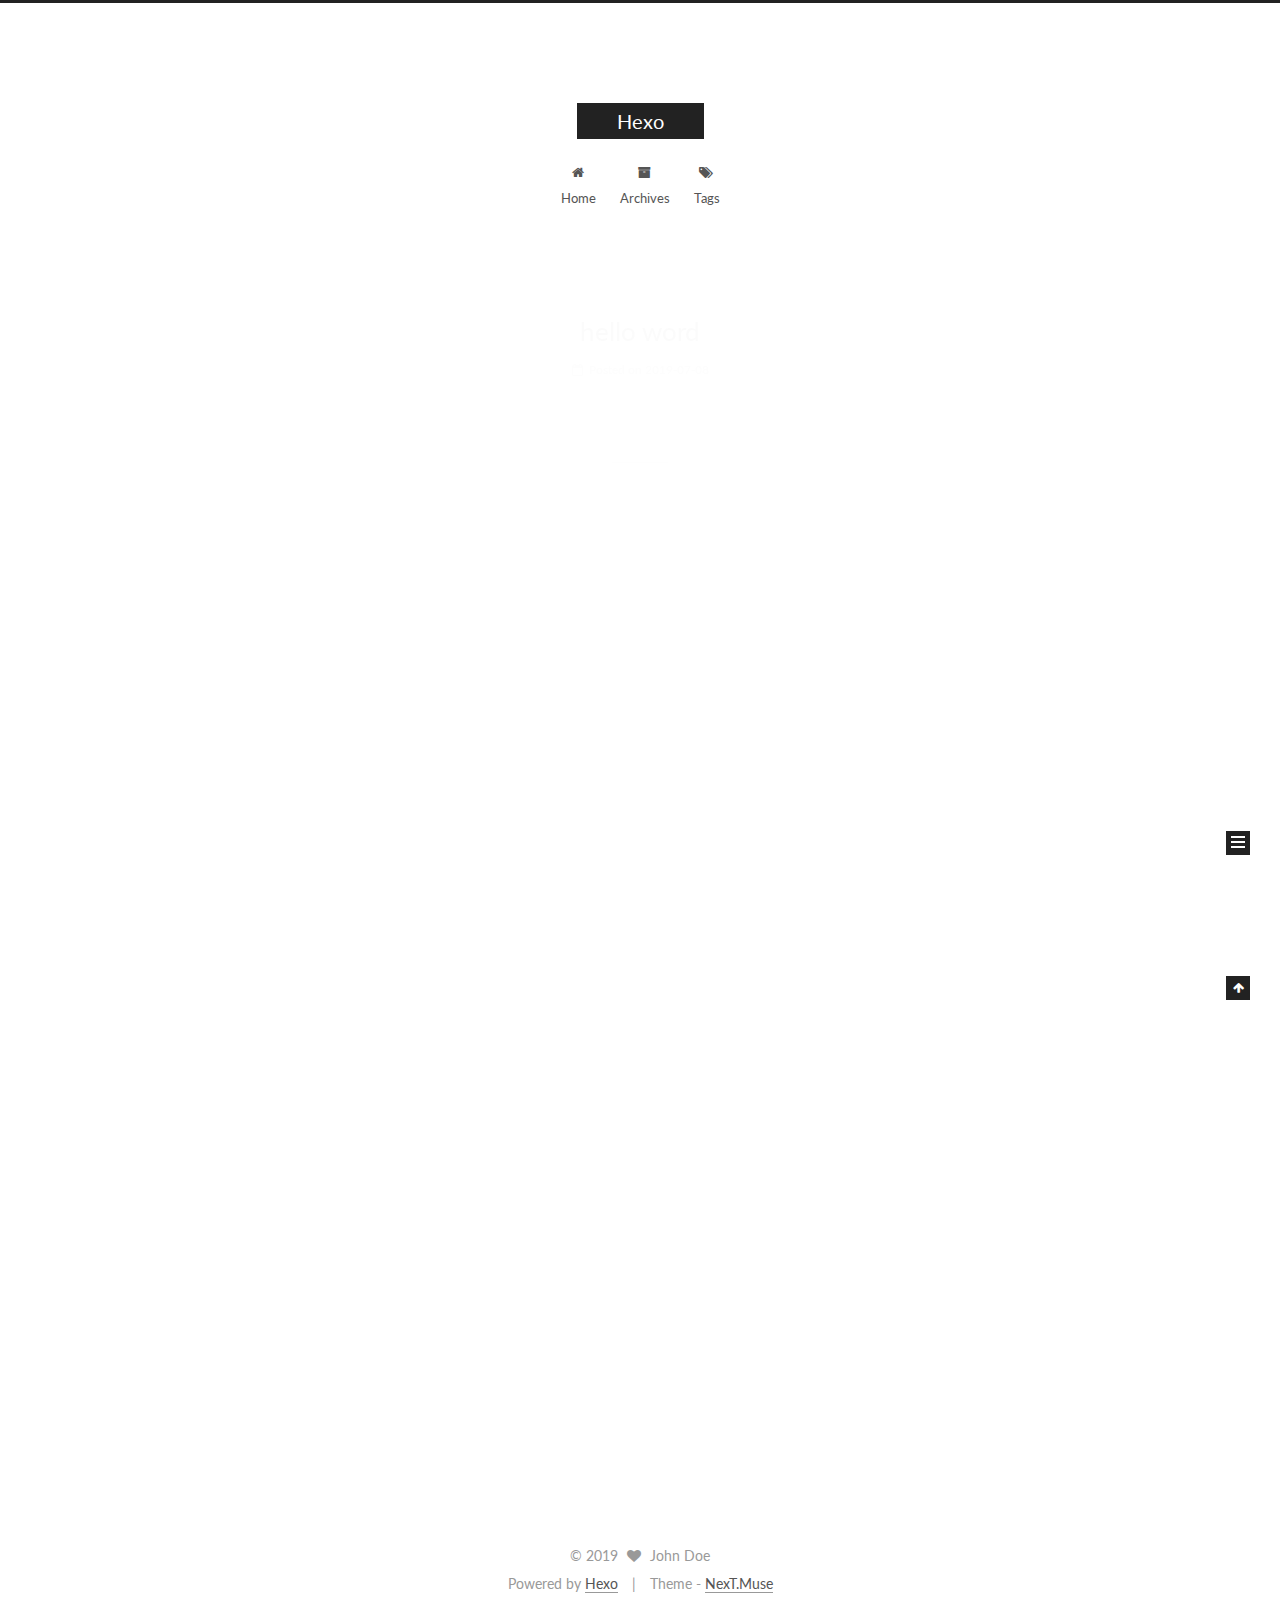
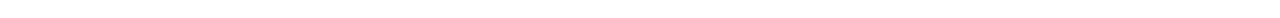
==== index.html @ d908e97a "Site updated: 2019-07-08 22:04:54" ====
<!DOCTYPE html>



  


<html class="theme-next muse use-motion" lang>
<head><meta name="generator" content="Hexo 3.9.0">
  <meta charset="UTF-8">
<meta http-equiv="X-UA-Compatible" content="IE=edge">
<meta name="viewport" content="width=device-width, initial-scale=1, maximum-scale=1">
<meta name="theme-color" content="#222">









<meta http-equiv="Cache-Control" content="no-transform">
<meta http-equiv="Cache-Control" content="no-siteapp">















  
  
  <link href="/lib/fancybox/source/jquery.fancybox.css?v=2.1.5" rel="stylesheet" type="text/css">




  
  
  
  

  
    
    
  

  

  

  

  

  
    
    
    <link href="//fonts.googleapis.com/css?family=Lato:300,300italic,400,400italic,700,700italic&subset=latin,latin-ext" rel="stylesheet" type="text/css">
  






<link href="/lib/font-awesome/css/font-awesome.min.css?v=4.6.2" rel="stylesheet" type="text/css">

<link href="/css/main.css?v=5.1.2" rel="stylesheet" type="text/css">


  <meta name="keywords" content="Hexo, NexT">








  <link rel="shortcut icon" type="image/x-icon" href="/favicon.ico?v=5.1.2">






<meta property="og:type" content="website">
<meta property="og:title" content="Hexo">
<meta property="og:url" content="http://yoursite.com/index.html">
<meta property="og:site_name" content="Hexo">
<meta property="og:locale" content="default">
<meta name="twitter:card" content="summary">
<meta name="twitter:title" content="Hexo">



<script type="text/javascript" id="hexo.configurations">
  var NexT = window.NexT || {};
  var CONFIG = {
    root: '/',
    scheme: 'Muse',
    sidebar: {"position":"left","display":"post","offset":12,"offset_float":12,"b2t":false,"scrollpercent":false,"onmobile":false},
    fancybox: true,
    tabs: true,
    motion: true,
    duoshuo: {
      userId: '0',
      author: 'Author'
    },
    algolia: {
      applicationID: '',
      apiKey: '',
      indexName: '',
      hits: {"per_page":10},
      labels: {"input_placeholder":"Search for Posts","hits_empty":"We didn't find any results for the search: ${query}","hits_stats":"${hits} results found in ${time} ms"}
    }
  };
</script>



  <link rel="canonical" href="http://yoursite.com/">





  <title>Hexo</title>
  














</head>

<body itemscope itemtype="http://schema.org/WebPage" lang="default">

  
  
    
  

  <div class="container sidebar-position-left 
   page-home 
 ">
    <div class="headband"></div>

    <header id="header" class="header" itemscope itemtype="http://schema.org/WPHeader">
      <div class="header-inner"><div class="site-brand-wrapper">
  <div class="site-meta ">
    

    <div class="custom-logo-site-title">
      <a href="/" class="brand" rel="start">
        <span class="logo-line-before"><i></i></span>
        <span class="site-title">Hexo</span>
        <span class="logo-line-after"><i></i></span>
      </a>
    </div>
      
        <p class="site-subtitle"></p>
      
  </div>

  <div class="site-nav-toggle">
    <button>
      <span class="btn-bar"></span>
      <span class="btn-bar"></span>
      <span class="btn-bar"></span>
    </button>
  </div>
</div>

<nav class="site-nav">
  

  
    <ul id="menu" class="menu">
      
        
        <li class="menu-item menu-item-home">
          <a href="/" rel="section">
            
              <i class="menu-item-icon fa fa-fw fa-home"></i> <br>
            
            Home
          </a>
        </li>
      
        
        <li class="menu-item menu-item-archives">
          <a href="/archives/" rel="section">
            
              <i class="menu-item-icon fa fa-fw fa-archive"></i> <br>
            
            Archives
          </a>
        </li>
      
        
        <li class="menu-item menu-item-tags">
          <a href="/tags/" rel="section">
            
              <i class="menu-item-icon fa fa-fw fa-tags"></i> <br>
            
            Tags
          </a>
        </li>
      

      
    </ul>
  

  
</nav>



 </div>
    </header>

    <main id="main" class="main">
      <div class="main-inner">
        <div class="content-wrap">
          <div id="content" class="content">
            
  <section id="posts" class="posts-expand">
    
      

  

  
  
  

  <article class="post post-type-normal" itemscope itemtype="http://schema.org/Article">
  
  
  
  <div class="post-block">
    <link itemprop="mainEntityOfPage" href="http://yoursite.com/2019/07/08/hello-word/">

    <span hidden itemprop="author" itemscope itemtype="http://schema.org/Person">
      <meta itemprop="name" content="John Doe">
      <meta itemprop="description" content>
      <meta itemprop="image" content="/images/avatar.gif">
    </span>

    <span hidden itemprop="publisher" itemscope itemtype="http://schema.org/Organization">
      <meta itemprop="name" content="Hexo">
    </span>

    
      <header class="post-header">

        
        
          <h1 class="post-title" itemprop="name headline">
                
                <a class="post-title-link" href="/2019/07/08/hello-word/" itemprop="url">hello word</a></h1>
        

        <div class="post-meta">
          <span class="post-time">
            
              <span class="post-meta-item-icon">
                <i class="fa fa-calendar-o"></i>
              </span>
              
                <span class="post-meta-item-text">Posted on</span>
              
              <time title="Post created" itemprop="dateCreated datePublished" datetime="2019-07-08T21:24:16+08:00">
                2019-07-08
              </time>
            

            

            
          </span>

          

          
            
          

          
          

          

          

          

        </div>
      </header>
    

    
    
    
    <div class="post-body" itemprop="articleBody">

      
      

      
        
          
            
          
        
      
    </div>
    
    
    

    

    

    

    <footer class="post-footer">
      

      

      

      
      
        <div class="post-eof"></div>
      
    </footer>
  </div>
  
  
  
  </article>


    
      

  

  
  
  

  <article class="post post-type-normal" itemscope itemtype="http://schema.org/Article">
  
  
  
  <div class="post-block">
    <link itemprop="mainEntityOfPage" href="http://yoursite.com/2019/07/08/hello-world/">

    <span hidden itemprop="author" itemscope itemtype="http://schema.org/Person">
      <meta itemprop="name" content="John Doe">
      <meta itemprop="description" content>
      <meta itemprop="image" content="/images/avatar.gif">
    </span>

    <span hidden itemprop="publisher" itemscope itemtype="http://schema.org/Organization">
      <meta itemprop="name" content="Hexo">
    </span>

    
      <header class="post-header">

        
        
          <h1 class="post-title" itemprop="name headline">
                
                <a class="post-title-link" href="/2019/07/08/hello-world/" itemprop="url">Hello World</a></h1>
        

        <div class="post-meta">
          <span class="post-time">
            
              <span class="post-meta-item-icon">
                <i class="fa fa-calendar-o"></i>
              </span>
              
                <span class="post-meta-item-text">Posted on</span>
              
              <time title="Post created" itemprop="dateCreated datePublished" datetime="2019-07-08T21:09:58+08:00">
                2019-07-08
              </time>
            

            

            
          </span>

          

          
            
          

          
          

          

          

          

        </div>
      </header>
    

    
    
    
    <div class="post-body" itemprop="articleBody">

      
      

      
        
          
            <p>Welcome to <a href="https://hexo.io/" target="_blank" rel="noopener">Hexo</a>! This is your very first post. Check <a href="https://hexo.io/docs/" target="_blank" rel="noopener">documentation</a> for more info. If you get any problems when using Hexo, you can find the answer in <a href="https://hexo.io/docs/troubleshooting.html" target="_blank" rel="noopener">troubleshooting</a> or you can ask me on <a href="https://github.com/hexojs/hexo/issues" target="_blank" rel="noopener">GitHub</a>.</p>
<h2 id="Quick-Start"><a href="#Quick-Start" class="headerlink" title="Quick Start"></a>Quick Start</h2><h3 id="Create-a-new-post"><a href="#Create-a-new-post" class="headerlink" title="Create a new post"></a>Create a new post</h3><figure class="highlight bash"><table><tr><td class="gutter"><pre><span class="line">1</span><br></pre></td><td class="code"><pre><span class="line">$ hexo new <span class="string">"My New Post"</span></span><br></pre></td></tr></table></figure>

<p>More info: <a href="https://hexo.io/docs/writing.html" target="_blank" rel="noopener">Writing</a></p>
<h3 id="Run-server"><a href="#Run-server" class="headerlink" title="Run server"></a>Run server</h3><figure class="highlight bash"><table><tr><td class="gutter"><pre><span class="line">1</span><br></pre></td><td class="code"><pre><span class="line">$ hexo server</span><br></pre></td></tr></table></figure>

<p>More info: <a href="https://hexo.io/docs/server.html" target="_blank" rel="noopener">Server</a></p>
<h3 id="Generate-static-files"><a href="#Generate-static-files" class="headerlink" title="Generate static files"></a>Generate static files</h3><figure class="highlight bash"><table><tr><td class="gutter"><pre><span class="line">1</span><br></pre></td><td class="code"><pre><span class="line">$ hexo generate</span><br></pre></td></tr></table></figure>

<p>More info: <a href="https://hexo.io/docs/generating.html" target="_blank" rel="noopener">Generating</a></p>
<h3 id="Deploy-to-remote-sites"><a href="#Deploy-to-remote-sites" class="headerlink" title="Deploy to remote sites"></a>Deploy to remote sites</h3><figure class="highlight bash"><table><tr><td class="gutter"><pre><span class="line">1</span><br></pre></td><td class="code"><pre><span class="line">$ hexo deploy</span><br></pre></td></tr></table></figure>

<p>More info: <a href="https://hexo.io/docs/deployment.html" target="_blank" rel="noopener">Deployment</a></p>

          
        
      
    </div>
    
    
    

    

    

    

    <footer class="post-footer">
      

      

      

      
      
        <div class="post-eof"></div>
      
    </footer>
  </div>
  
  
  
  </article>


    
  </section>

  


          </div>
          


          

        </div>
        
          
  
  <div class="sidebar-toggle">
    <div class="sidebar-toggle-line-wrap">
      <span class="sidebar-toggle-line sidebar-toggle-line-first"></span>
      <span class="sidebar-toggle-line sidebar-toggle-line-middle"></span>
      <span class="sidebar-toggle-line sidebar-toggle-line-last"></span>
    </div>
  </div>

  <aside id="sidebar" class="sidebar">
    
    <div class="sidebar-inner">

      

      

      <section class="site-overview sidebar-panel sidebar-panel-active">
        <div class="site-author motion-element" itemprop="author" itemscope itemtype="http://schema.org/Person">
          <img class="site-author-image" itemprop="image" src="/images/avatar.gif" alt="John Doe">
          <p class="site-author-name" itemprop="name">John Doe</p>
           
              <p class="site-description motion-element" itemprop="description"></p>
          
        </div>
        <nav class="site-state motion-element">

          
            <div class="site-state-item site-state-posts">
              <a href="/archives/">
                <span class="site-state-item-count">2</span>
                <span class="site-state-item-name">posts</span>
              </a>
            </div>
          

          

          

        </nav>

        

        <div class="links-of-author motion-element">
          
        </div>

        
        

        
        

        


      </section>

      

      

    </div>
  </aside>


        
      </div>
    </main>

    <footer id="footer" class="footer">
      <div class="footer-inner">
        <div class="copyright">
  
  &copy; 
  <span itemprop="copyrightYear">2019</span>
  <span class="with-love">
    <i class="fa fa-heart"></i>
  </span>
  <span class="author" itemprop="copyrightHolder">John Doe</span>
</div>


<div class="powered-by">
  Powered by <a class="theme-link" href="https://hexo.io">Hexo</a>
</div>

<div class="theme-info">
  Theme -
  <a class="theme-link" href="https://github.com/iissnan/hexo-theme-next">
    NexT.Muse
  </a>
</div>


        

        
      </div>
    </footer>

    
      <div class="back-to-top">
        <i class="fa fa-arrow-up"></i>
        
      </div>
    

  </div>

  

<script type="text/javascript">
  if (Object.prototype.toString.call(window.Promise) !== '[object Function]') {
    window.Promise = null;
  }
</script>









  












  
  <script type="text/javascript" src="/lib/jquery/index.js?v=2.1.3"></script>

  
  <script type="text/javascript" src="/lib/fastclick/lib/fastclick.min.js?v=1.0.6"></script>

  
  <script type="text/javascript" src="/lib/jquery_lazyload/jquery.lazyload.js?v=1.9.7"></script>

  
  <script type="text/javascript" src="/lib/velocity/velocity.min.js?v=1.2.1"></script>

  
  <script type="text/javascript" src="/lib/velocity/velocity.ui.min.js?v=1.2.1"></script>

  
  <script type="text/javascript" src="/lib/fancybox/source/jquery.fancybox.pack.js?v=2.1.5"></script>


  


  <script type="text/javascript" src="/js/src/utils.js?v=5.1.2"></script>

  <script type="text/javascript" src="/js/src/motion.js?v=5.1.2"></script>



  
  

  
    <script type="text/javascript" src="/js/src/scrollspy.js?v=5.1.2"></script>
<script type="text/javascript" src="/js/src/post-details.js?v=5.1.2"></script>

  

  


  <script type="text/javascript" src="/js/src/bootstrap.js?v=5.1.2"></script>



  


  




	





  





  






  





  

  

  

  

  

  

</body>
</html>
---- css/main.css ----
/* normalize.css v3.0.2 | MIT License | git.io/normalize */
html {
  font-family: sans-serif; /* 1 */
  -ms-text-size-adjust: 100%; /* 2 */
  -webkit-text-size-adjust: 100%; /* 2 */
}
body {
  margin: 0;
}
article,
aside,
details,
figcaption,
figure,
footer,
header,
hgroup,
main,
menu,
nav,
section,
summary {
  display: block;
}
audio,
canvas,
progress,
video {
  display: inline-block; /* 1 */
  vertical-align: baseline; /* 2 */
}
audio:not([controls]) {
  display: none;
  height: 0;
}
[hidden],
template {
  display: none;
}
a {
  background-color: transparent;
}
a:active,
a:hover {
  outline: 0;
}
abbr[title] {
  border-bottom: 1px dotted;
}
b,
strong {
  font-weight: bold;
}
dfn {
  font-style: italic;
}
h1 {
  font-size: 2em;
  margin: 0.67em 0;
}
mark {
  background: #ff0;
  color: #000;
}
small {
  font-size: 80%;
}
sub,
sup {
  font-size: 75%;
  line-height: 0;
  position: relative;
  vertical-align: baseline;
}
sup {
  top: -0.5em;
}
sub {
  bottom: -0.25em;
}
img {
  border: 0;
}
svg:not(:root) {
  overflow: hidden;
}
figure {
  margin: 1em 40px;
}
hr {
  -moz-box-sizing: content-box;
  box-sizing: content-box;
  height: 0;
}
pre {
  overflow: auto;
}
code,
kbd,
pre,
samp {
  font-family: monospace, monospace;
  font-size: 1em;
}
button,
input,
optgroup,
select,
textarea {
  color: inherit; /* 1 */
  font: inherit; /* 2 */
  margin: 0; /* 3 */
}
button {
  overflow: visible;
}
button,
select {
  text-transform: none;
}
button,
html input[type="button"],
input[type="reset"],
input[type="submit"] {
  -webkit-appearance: button; /* 2 */
  cursor: pointer; /* 3 */
}
button[disabled],
html input[disabled] {
  cursor: default;
}
button::-moz-focus-inner,
input::-moz-focus-inner {
  border: 0;
  padding: 0;
}
input {
  line-height: normal;
}
input[type="checkbox"],
input[type="radio"] {
  box-sizing: border-box; /* 1 */
  padding: 0; /* 2 */
}
input[type="number"]::-webkit-inner-spin-button,
input[type="number"]::-webkit-outer-spin-button {
  height: auto;
}
input[type="search"] {
  -webkit-appearance: textfield; /* 1 */
  -moz-box-sizing: content-box;
  -webkit-box-sizing: content-box; /* 2 */
  box-sizing: content-box;
}
input[type="search"]::-webkit-search-cancel-button,
input[type="search"]::-webkit-search-decoration {
  -webkit-appearance: none;
}
fieldset {
  border: 1px solid #c0c0c0;
  margin: 0 2px;
  padding: 0.35em 0.625em 0.75em;
}
legend {
  border: 0; /* 1 */
  padding: 0; /* 2 */
}
textarea {
  overflow: auto;
}
optgroup {
  font-weight: bold;
}
table {
  border-collapse: collapse;
  border-spacing: 0;
}
td,
th {
  padding: 0;
}
::selection {
  background: #262a30;
  color: #fff;
}
body {
  position: relative;
  font-family: 'Lato', "PingFang SC", "Microsoft YaHei", sans-serif;
  font-size: 14px;
  line-height: 2;
  color: #555;
  background: #fff;
}
@media (max-width: 767px) {
  body {
    padding-right: 0 !important;
  }
}
@media (min-width: 768px) and (max-width: 991px) {
  body {
    padding-right: 0 !important;
  }
}
@media (min-width: 1600px) {
  body {
    font-size: 16px;
  }
}
h1,
h2,
h3,
h4,
h5,
h6 {
  margin: 0;
  padding: 0;
  font-weight: bold;
  line-height: 1.5;
  font-family: 'Lato', "PingFang SC", "Microsoft YaHei", sans-serif;
}
h2,
h3,
h4,
h5,
h6 {
  margin: 20px 0 15px;
}
h1 {
  font-size: 22px;
}
@media (max-width: 767px) {
  h1 {
    font-size: 18px;
  }
}
h2 {
  font-size: 20px;
}
@media (max-width: 767px) {
  h2 {
    font-size: 16px;
  }
}
h3 {
  font-size: 18px;
}
@media (max-width: 767px) {
  h3 {
    font-size: 14px;
  }
}
h4 {
  font-size: 16px;
}
@media (max-width: 767px) {
  h4 {
    font-size: 12px;
  }
}
h5 {
  font-size: 14px;
}
@media (max-width: 767px) {
  h5 {
    font-size: 10px;
  }
}
h6 {
  font-size: 12px;
}
@media (max-width: 767px) {
  h6 {
    font-size: 8px;
  }
}
p {
  margin: 0 0 20px 0;
}
a {
  color: #555;
  text-decoration: none;
  border-bottom: 1px solid #999;
  word-wrap: break-word;
}
a:hover {
  color: #222;
  border-bottom-color: #222;
}
blockquote {
  margin: 0;
  padding: 0;
}
img {
  display: block;
  margin: auto;
  max-width: 100%;
  height: auto;
}
hr {
  margin: 40px 0;
  height: 3px;
  border: none;
  background-color: #ddd;
  background-image: repeating-linear-gradient(-45deg, #fff, #fff 4px, transparent 4px, transparent 8px);
}
blockquote {
  padding: 0 15px;
  color: #666;
  border-left: 4px solid #ddd;
}
blockquote cite::before {
  content: "-";
  padding: 0 5px;
}
dt {
  font-weight: 700;
}
dd {
  margin: 0;
  padding: 0;
}
.text-left {
  text-align: left;
}
.text-center {
  text-align: center;
}
.text-right {
  text-align: right;
}
.text-justify {
  text-align: justify;
}
.text-nowrap {
  white-space: nowrap;
}
.text-lowercase {
  text-transform: lowercase;
}
.text-uppercase {
  text-transform: uppercase;
}
.text-capitalize {
  text-transform: capitalize;
}
.center-block {
  display: block;
  margin-left: auto;
  margin-right: auto;
}
.clearfix:before,
.clearfix:after {
  content: " ";
  display: table;
}
.clearfix:after {
  clear: both;
}
.pullquote {
  width: 45%;
}
.pullquote.left {
  float: left;
  margin-left: 5px;
  margin-right: 10px;
}
.pullquote.right {
  float: right;
  margin-left: 10px;
  margin-right: 5px;
}
.affix.affix.affix {
  position: fixed;
}
.translation {
  margin-top: -20px;
  font-size: 14px;
  color: #999;
}
.scrollbar-measure {
  width: 100px;
  height: 100px;
  overflow: scroll;
  position: absolute;
  top: -9999px;
}
.use-motion .motion-element {
  opacity: 0;
}
table {
  margin: 20px 0;
  width: 100%;
  border-collapse: collapse;
  border-spacing: 0;
  border: 1px solid #ddd;
  font-size: 14px;
  table-layout: fixed;
  word-wrap: break-all;
}
table>tbody>tr:nth-of-type(odd) {
  background-color: #f9f9f9;
}
table>tbody>tr:hover {
  background-color: #f5f5f5;
}
caption,
th,
td {
  padding: 8px;
  text-align: left;
  vertical-align: middle;
  font-weight: normal;
}
th,
td {
  border-bottom: 3px solid #ddd;
  border-right: 1px solid #eee;
}
th {
  padding-bottom: 10px;
  font-weight: 700;
}
td {
  border-bottom-width: 1px;
}
html,
body {
  height: 100%;
}
.container {
  position: relative;
  min-height: 100%;
}
.header-inner {
  margin: 0 auto;
  padding: 100px 0 70px;
  width: 700px;
}
@media (min-width: 1600px) {
  .container .header-inner {
    width: 900px;
  }
}
.main {
  padding-bottom: 150px;
}
.main-inner {
  margin: 0 auto;
  width: 700px;
}
@media (min-width: 1600px) {
  .container .main-inner {
    width: 900px;
  }
}
.footer {
  position: absolute;
  left: 0;
  bottom: 0;
  width: 100%;
  min-height: 50px;
}
.footer-inner {
  box-sizing: border-box;
  margin: 20px auto;
  width: 700px;
}
@media (min-width: 1600px) {
  .container .footer-inner {
    width: 900px;
  }
}
pre,
.highlight {
  overflow: auto;
  margin: 20px 0;
  padding: 0;
  font-size: 13px;
  color: #4d4d4c;
  background: #f7f7f7;
  line-height: 1.6;
}
pre,
code {
  font-family: consolas, Menlo, "PingFang SC", "Microsoft YaHei", monospace;
}
code {
  padding: 2px 4px;
  word-wrap: break-word;
  color: #555;
  background: #eee;
  border-radius: 3px;
  font-size: 13px;
}
pre code {
  padding: 0;
  color: #4d4d4c;
  background: none;
  text-shadow: none;
}
.highlight {
  border-radius: 1px;
}
.highlight pre {
  border: none;
  margin: 0;
  padding: 10px 0;
}
.highlight table {
  margin: 0;
  width: auto;
  border: none;
}
.highlight td {
  border: none;
  padding: 0;
}
.highlight figcaption {
  font-size: 1em;
  color: #4d4d4c;
  line-height: 1em;
  margin-bottom: 1em;
}
.highlight figcaption:before,
.highlight figcaption:after {
  content: " ";
  display: table;
}
.highlight figcaption:after {
  clear: both;
}
.highlight figcaption a {
  float: right;
  color: #4d4d4c;
}
.highlight figcaption a:hover {
  border-bottom-color: #4d4d4c;
}
.highlight .gutter pre {
  padding-left: 10px;
  padding-right: 10px;
  color: #869194;
  text-align: right;
  background-color: #eff2f3;
}
.highlight .code pre {
  width: 100%;
  padding-left: 10px;
  padding-right: 10px;
  background-color: #f7f7f7;
}
.highlight .line {
  height: 20px;
}
.gutter {
  -webkit-user-select: none;
  -moz-user-select: none;
  -ms-user-select: none;
  user-select: none;
}
.gist table {
  width: auto;
}
.gist table td {
  border: none;
}
pre .deletion {
  background: #fdd;
}
pre .addition {
  background: #dfd;
}
pre .meta {
  color: #8959a8;
}
pre .comment {
  color: #8e908c;
}
pre .variable,
pre .attribute,
pre .tag,
pre .regexp,
pre .ruby .constant,
pre .xml .tag .title,
pre .xml .pi,
pre .xml .doctype,
pre .html .doctype,
pre .css .id,
pre .css .class,
pre .css .pseudo {
  color: #c82829;
}
pre .number,
pre .preprocessor,
pre .built_in,
pre .literal,
pre .params,
pre .constant,
pre .command {
  color: #f5871f;
}
pre .ruby .class .title,
pre .css .rules .attribute,
pre .string,
pre .value,
pre .inheritance,
pre .header,
pre .ruby .symbol,
pre .xml .cdata,
pre .special,
pre .number,
pre .formula {
  color: #718c00;
}
pre .title,
pre .css .hexcolor {
  color: #3e999f;
}
pre .function,
pre .python .decorator,
pre .python .title,
pre .ruby .function .title,
pre .ruby .title .keyword,
pre .perl .sub,
pre .javascript .title,
pre .coffeescript .title {
  color: #4271ae;
}
pre .keyword,
pre .javascript .function {
  color: #8959a8;
}
.full-image.full-image.full-image {
  border: none;
  max-width: 100%;
  width: auto;
  margin: 20px auto;
}
@media (min-width: 992px) {
  .full-image.full-image.full-image {
    max-width: none;
    width: 110%;
    margin: 25px -5%;
  }
}
.blockquote-center,
.page-home .post-type-quote blockquote,
.page-post-detail .post-type-quote blockquote {
  position: relative;
  margin: 40px 0;
  padding: 0;
  border-left: none;
  text-align: center;
}
.blockquote-center::before,
.page-home .post-type-quote blockquote::before,
.page-post-detail .post-type-quote blockquote::before,
.blockquote-center::after,
.page-home .post-type-quote blockquote::after,
.page-post-detail .post-type-quote blockquote::after {
  position: absolute;
  content: ' ';
  display: block;
  width: 100%;
  height: 24px;
  opacity: 0.2;
  background-repeat: no-repeat;
  background-position: 0 -6px;
  background-size: 22px 22px;
}
.blockquote-center::before,
.page-home .post-type-quote blockquote::before,
.page-post-detail .post-type-quote blockquote::before {
  top: -20px;
  background-image: url("../images/quote-l.svg");
  border-top: 1px solid #ccc;
}
.blockquote-center::after,
.page-home .post-type-quote blockquote::after,
.page-post-detail .post-type-quote blockquote::after {
  bottom: -20px;
  background-image: url("../images/quote-r.svg");
  border-bottom: 1px solid #ccc;
  background-position: 100% 8px;
}
.blockquote-center p,
.page-home .post-type-quote blockquote p,
.page-post-detail .post-type-quote blockquote p,
.blockquote-center div,
.page-home .post-type-quote blockquote div,
.page-post-detail .post-type-quote blockquote div {
  text-align: center;
}
.post .post-body .group-picture img {
  box-sizing: border-box;
  padding: 0 3px;
  border: none;
}
.post .group-picture-row {
  overflow: hidden;
  margin-top: 6px;
}
.post .group-picture-row:first-child {
  margin-top: 0;
}
.post .group-picture-column {
  float: left;
}
.page-post-detail .post-body .group-picture-column {
  float: none;
  margin-top: 10px;
  width: auto !important;
}
.page-post-detail .post-body .group-picture-column img {
  margin: 0 auto;
}
.page-archive .group-picture-container {
  overflow: hidden;
}
.page-archive .group-picture-row {
  float: left;
}
.page-archive .group-picture-row:first-child {
  margin-top: 6px;
}
.page-archive .group-picture-column {
  max-width: 150px;
  max-height: 150px;
}
.post-body .note {
  position: relative;
  padding: 15px;
  margin-bottom: 20px;
  border: 1px solid #eee;
  border-left-width: 5px;
  border-radius: 3px;
}
.post-body .note h2,
.post-body .note h3,
.post-body .note h4,
.post-body .note h5,
.post-body .note h6 {
  margin-top: 0;
  margin-bottom: 0;
  border-bottom: initial;
  padding-top: 0 !important;
}
.post-body .note p:first-child,
.post-body .note ul:first-child,
.post-body .note ol:first-child,
.post-body .note table:first-child,
.post-body .note pre:first-child,
.post-body .note blockquote:first-child {
  margin-top: 0;
}
.post-body .note p:last-child,
.post-body .note ul:last-child,
.post-body .note ol:last-child,
.post-body .note table:last-child,
.post-body .note pre:last-child,
.post-body .note blockquote:last-child {
  margin-bottom: 0;
}
.post-body .note.default {
  border-left-color: #777;
}
.post-body .note.default h2,
.post-body .note.default h3,
.post-body .note.default h4,
.post-body .note.default h5,
.post-body .note.default h6 {
  color: #777;
}
.post-body .note.primary {
  border-left-color: #6f42c1;
}
.post-body .note.primary h2,
.post-body .note.primary h3,
.post-body .note.primary h4,
.post-body .note.primary h5,
.post-body .note.primary h6 {
  color: #6f42c1;
}
.post-body .note.info {
  border-left-color: #428bca;
}
.post-body .note.info h2,
.post-body .note.info h3,
.post-body .note.info h4,
.post-body .note.info h5,
.post-body .note.info h6 {
  color: #428bca;
}
.post-body .note.success {
  border-left-color: #5cb85c;
}
.post-body .note.success h2,
.post-body .note.success h3,
.post-body .note.success h4,
.post-body .note.success h5,
.post-body .note.success h6 {
  color: #5cb85c;
}
.post-body .note.warning {
  border-left-color: #f0ad4e;
}
.post-body .note.warning h2,
.post-body .note.warning h3,
.post-body .note.warning h4,
.post-body .note.warning h5,
.post-body .note.warning h6 {
  color: #f0ad4e;
}
.post-body .note.danger {
  border-left-color: #d9534f;
}
.post-body .note.danger h2,
.post-body .note.danger h3,
.post-body .note.danger h4,
.post-body .note.danger h5,
.post-body .note.danger h6 {
  color: #d9534f;
}
.post-body .label {
  display: inline;
  padding: 0 2px;
  white-space: nowrap;
}
.post-body .label.default {
  background-color: #f0f0f0;
}
.post-body .label.primary {
  background-color: #efe6f7;
}
.post-body .label.info {
  background-color: #e5f2f8;
}
.post-body .label.success {
  background-color: #e7f4e9;
}
.post-body .label.warning {
  background-color: #fcf6e1;
}
.post-body .label.danger {
  background-color: #fae8eb;
}
.post-body .tabs {
  position: relative;
  display: block;
  margin-bottom: 20px;
  padding-top: 10px;
}
.post-body .tabs ul.nav-tabs {
  margin: 0;
  padding: 0;
  display: flex;
  margin-bottom: -1px;
}
@media (max-width: 413px) {
  .post-body .tabs ul.nav-tabs {
    display: block;
    margin-bottom: 5px;
  }
}
.post-body .tabs ul.nav-tabs li.tab {
  list-style-type: none !important;
  margin: 0 0.25em 0 0;
  border-top: 3px solid transparent;
  border-left: 1px solid transparent;
  border-right: 1px solid transparent;
}
@media (max-width: 413px) {
  .post-body .tabs ul.nav-tabs li.tab {
    margin: initial;
    border-top: 1px solid transparent;
    border-left: 3px solid transparent;
    border-right: 1px solid transparent;
    border-bottom: 1px solid transparent;
  }
}
.post-body .tabs ul.nav-tabs li.tab a {
  outline: 0;
  border-bottom: initial;
  display: block;
  line-height: 1.8em;
  padding: 0.25em 0.75em;
  transition-duration: 0.2s;
  transition-timing-function: ease-out;
  transition-delay: 0s;
}
.post-body .tabs ul.nav-tabs li.tab a i {
  width: 1.285714285714286em;
}
.post-body .tabs ul.nav-tabs li.tab.active {
  border-top: 3px solid #fc6423;
  border-left: 1px solid #ddd;
  border-right: 1px solid #ddd;
  background-color: #fff;
}
@media (max-width: 413px) {
  .post-body .tabs ul.nav-tabs li.tab.active {
    border-top: 1px solid #ddd;
    border-left: 3px solid #fc6423;
    border-right: 1px solid #ddd;
    border-bottom: 1px solid #ddd;
  }
}
.post-body .tabs ul.nav-tabs li.tab.active a {
  cursor: default;
  color: #555;
}
.post-body .tabs .tab-content {
  background-color: #fff;
}
.post-body .tabs .tab-content .tab-pane {
  border: 1px solid #ddd;
  padding: 20px 20px 0 20px;
}
.post-body .tabs .tab-content .tab-pane:not(.active) {
  display: none !important;
}
.post-body .tabs .tab-content .tab-pane.active {
  display: block !important;
}
.btn {
  display: inline-block;
  padding: 0 20px;
  font-size: 14px;
  color: #fff;
  background: #222;
  border: 2px solid #222;
  text-decoration: none;
  border-radius: 0;
  transition-property: background-color;
  transition-duration: 0.2s;
  transition-timing-function: ease-in-out;
  transition-delay: 0s;
}
.btn:hover,
.post-button .btn:hover {
  border-color: #222;
  color: #222;
  background: #fff;
}
.btn-bar {
  display: block;
  width: 22px;
  height: 2px;
  background: #555;
  border-radius: 1px;
}
.btn-bar+.btn-bar {
  margin-top: 4px;
}
.pagination {
  margin: 120px 0 40px;
  text-align: center;
  border-top: 1px solid #eee;
}
.page-number-basic,
.pagination .prev,
.pagination .next,
.pagination .page-number,
.pagination .space {
  display: inline-block;
  position: relative;
  top: -1px;
  margin: 0 10px;
  padding: 0 10px;
  line-height: 30px;
}
@media (max-width: 767px) {
  .page-number-basic,
  .pagination .prev,
  .pagination .next,
  .pagination .page-number,
  .pagination .space {
    margin: 0 5px;
  }
}
.pagination .prev,
.pagination .next,
.pagination .page-number {
  border-bottom: 0;
  border-top: 1px solid #eee;
  transition-property: border-color;
  transition-duration: 0.2s;
  transition-timing-function: ease-in-out;
  transition-delay: 0s;
}
.pagination .prev:hover,
.pagination .next:hover,
.pagination .page-number:hover {
  border-top-color: #222;
}
.pagination .space {
  padding: 0;
  margin: 0;
}
.pagination .prev {
  margin-left: 0;
}
.pagination .next {
  margin-right: 0;
}
.pagination .page-number.current {
  color: #fff;
  background: #ccc;
  border-top-color: #ccc;
}
@media (max-width: 767px) {
  .pagination {
    border-top: none;
  }
  .pagination .prev,
  .pagination .next,
  .pagination .page-number {
    margin-bottom: 10px;
    border-top: 0;
    border-bottom: 1px solid #eee;
  }
  .pagination .prev:hover,
  .pagination .next:hover,
  .pagination .page-number:hover {
    border-bottom-color: #222;
  }
}
.comments {
  margin: 60px 20px 0;
}
.tag-cloud {
  text-align: center;
}
.tag-cloud a {
  display: inline-block;
  margin: 10px;
}
.back-to-top {
  box-sizing: border-box;
  position: fixed;
  bottom: -100px;
  right: 30px;
  z-index: 1050;
  padding: 0 6px;
  width: 24px;
  background: #222;
  font-size: 12px;
  opacity: 1;
  color: #fff;
  cursor: pointer;
  text-align: center;
  -webkit-transform: translateZ(0);
  transition-property: bottom;
  transition-duration: 0.2s;
  transition-timing-function: ease-in-out;
  transition-delay: 0s;
}
@media (min-width: 768px) and (max-width: 991px) {
  .back-to-top {
    display: none !important;
  }
}
@media (max-width: 767px) {
  .back-to-top {
    display: none !important;
  }
}
.back-to-top.back-to-top-on {
  bottom: 19px;
}
.header {
  background: transparent;
}
.header-inner {
  position: relative;
}
.headband {
  height: 3px;
  background: #222;
}
.site-meta {
  margin: 0;
  text-align: center;
}
@media (max-width: 767px) {
  .site-meta {
    text-align: center;
  }
}
.brand {
  position: relative;
  display: inline-block;
  padding: 0 40px;
  color: #fff;
  background: #222;
  border-bottom: none;
}
.brand:hover {
  color: #fff;
}
.logo {
  display: inline-block;
  margin-right: 5px;
  line-height: 36px;
  vertical-align: top;
}
.site-title {
  display: inline-block;
  vertical-align: top;
  line-height: 36px;
  font-size: 20px;
  font-weight: normal;
  font-family: 'Lato', "PingFang SC", "Microsoft YaHei", sans-serif;
}
.site-subtitle {
  margin-top: 10px;
  font-size: 13px;
  color: #999;
}
.use-motion .brand {
  opacity: 0;
}
.use-motion .logo,
.use-motion .site-title,
.use-motion .site-subtitle {
  opacity: 0;
  position: relative;
  top: -10px;
}
.site-nav-toggle {
  display: none;
  position: absolute;
  top: 10px;
  left: 10px;
}
@media (max-width: 767px) {
  .site-nav-toggle {
    display: block;
  }
}
.site-nav-toggle button {
  margin-top: 2px;
  padding: 9px 10px;
  background: transparent;
  border: none;
}
@media (max-width: 767px) {
  .site-nav {
    display: none;
    margin: 0 -10px;
    padding: 0 10px;
    clear: both;
    border-top: 1px solid #ddd;
  }
}
@media (min-width: 768px) and (max-width: 991px) {
  .site-nav {
    display: block !important;
  }
}
@media (min-width: 992px) {
  .site-nav {
    display: block !important;
  }
}
.menu {
  margin-top: 20px;
  padding-left: 0;
  text-align: center;
}
.menu .menu-item {
  display: inline-block;
  margin: 0 10px;
  list-style: none;
}
@media screen and (max-width: 767px) {
  .menu .menu-item {
    margin-top: 10px;
  }
}
.menu .menu-item a {
  display: block;
  font-size: 13px;
  line-height: inherit;
  border-bottom: 1px solid transparent;
  transition-property: border-color;
  transition-duration: 0.2s;
  transition-timing-function: ease-in-out;
  transition-delay: 0s;
}
.menu .menu-item a:hover {
  border-bottom-color: #222;
}
.menu .menu-item .fa {
  margin-right: 5px;
}
.use-motion .menu-item {
  opacity: 0;
}
.post-body {
  font-family: 'Lato', "PingFang SC", "Microsoft YaHei", sans-serif;
}
@media (max-width: 767px) {
  .post-body {
    word-break: break-word;
  }
}
.post-body .fancybox img {
  display: block !important;
  margin: 0 auto;
  cursor: pointer;
  cursor: zoom-in;
  cursor: -webkit-zoom-in;
}
.post-body .image-caption,
.post-body .figure .caption {
  margin: 10px auto 15px;
  text-align: center;
  font-size: 14px;
  color: #999;
  font-weight: bold;
  line-height: 1;
}
.post-sticky-flag {
  display: inline-block;
  font-size: 16px;
  -ms-transform: rotate(30deg);
  -webkit-transform: rotate(30deg);
  -moz-transform: rotate(30deg);
  -ms-transform: rotate(30deg);
  -o-transform: rotate(30deg);
  transform: rotate(30deg);
}
.posts-expand {
  padding-top: 40px;
}
@media (max-width: 767px) {
  .posts-expand {
    margin: 0 20px;
  }
  .post-body pre {
    padding: 10px;
  }
  .post-body pre .gutter pre {
    padding-right: 10px;
  }
  .post-body .highlight {
    margin-left: 0px;
    margin-right: 0px;
    padding: 0;
  }
  .post-body .highlight .gutter pre {
    padding-right: 10px;
  }
}
@media (min-width: 992px) {
  .posts-expand .post-body {
    text-align: justify;
  }
}
.posts-expand .post-body h2,
.posts-expand .post-body h3,
.posts-expand .post-body h4,
.posts-expand .post-body h5,
.posts-expand .post-body h6 {
  padding-top: 10px;
}
.posts-expand .post-body h2 .header-anchor,
.posts-expand .post-body h3 .header-anchor,
.posts-expand .post-body h4 .header-anchor,
.posts-expand .post-body h5 .header-anchor,
.posts-expand .post-body h6 .header-anchor {
  float: right;
  margin-left: 10px;
  color: #ccc;
  border-bottom-style: none;
  visibility: hidden;
}
.posts-expand .post-body h2 .header-anchor:hover,
.posts-expand .post-body h3 .header-anchor:hover,
.posts-expand .post-body h4 .header-anchor:hover,
.posts-expand .post-body h5 .header-anchor:hover,
.posts-expand .post-body h6 .header-anchor:hover {
  color: inherit;
}
.posts-expand .post-body h2:hover .header-anchor,
.posts-expand .post-body h3:hover .header-anchor,
.posts-expand .post-body h4:hover .header-anchor,
.posts-expand .post-body h5:hover .header-anchor,
.posts-expand .post-body h6:hover .header-anchor {
  visibility: visible;
}
.posts-expand .post-body ul li {
  list-style: circle;
}
.posts-expand .post-body img {
  box-sizing: border-box;
  margin: auto;
  padding: 3px;
  border: 1px solid #ddd;
}
.posts-expand .fancybox img {
  margin: 0 auto;
}
@media (max-width: 767px) {
  .posts-collapse {
    margin: 0 20px;
  }
  .posts-collapse .post-title,
  .posts-collapse .post-meta {
    display: block;
    width: auto;
    text-align: left;
  }
}
.posts-collapse {
  position: relative;
  z-index: 1010;
  margin-left: 55px;
}
.posts-collapse::after {
  content: " ";
  position: absolute;
  top: 20px;
  left: 0;
  margin-left: -2px;
  width: 4px;
  height: 100%;
  background: #f5f5f5;
  z-index: -1;
}
@media (max-width: 767px) {
  .posts-collapse {
    margin: 0 20px;
  }
}
.posts-collapse .collection-title {
  position: relative;
  margin: 60px 0;
}
.posts-collapse .collection-title h1,
.posts-collapse .collection-title h2 {
  margin-left: 20px;
}
.posts-collapse .collection-title small {
  color: #bbb;
  margin-left: 5px;
}
.posts-collapse .collection-title::before {
  content: " ";
  position: absolute;
  left: 0;
  top: 50%;
  margin-left: -4px;
  margin-top: -4px;
  width: 8px;
  height: 8px;
  background: #bbb;
  border-radius: 50%;
}
.posts-collapse .post {
  margin: 30px 0;
}
.posts-collapse .post-header {
  position: relative;
  transition-duration: 0.2s;
  transition-timing-function: ease-in-out;
  transition-delay: 0s;
  transition-property: border;
  border-bottom: 1px dashed #ccc;
}
.posts-collapse .post-header::before {
  content: " ";
  position: absolute;
  left: 0;
  top: 12px;
  width: 6px;
  height: 6px;
  margin-left: -4px;
  background: #bbb;
  border-radius: 50%;
  border: 1px solid #fff;
  transition-duration: 0.2s;
  transition-timing-function: ease-in-out;
  transition-delay: 0s;
  transition-property: background;
}
.posts-collapse .post-header:hover {
  border-bottom-color: #666;
}
.posts-collapse .post-header:hover::before {
  background: #222;
}
.posts-collapse .post-meta {
  position: absolute;
  font-size: 12px;
  left: 20px;
  top: 5px;
}
.posts-collapse .post-comments-count {
  display: none;
}
.posts-collapse .post-title {
  margin-left: 60px;
  font-size: 16px;
  font-weight: normal;
  line-height: inherit;
}
.posts-collapse .post-title::after {
  margin-left: 3px;
  opacity: 0.6;
}
.posts-collapse .post-title a {
  color: #666;
  border-bottom: none;
}
.page-home .post-type-quote .post-header,
.page-post-detail .post-type-quote .post-header,
.page-home .post-type-quote .post-tags,
.page-post-detail .post-type-quote .post-tags {
  display: none;
}
.posts-expand .post-title {
  font-size: 26px;
  text-align: center;
  word-break: break-word;
  font-weight: 400;
}
@media (max-width: 767px) {
  .posts-expand .post-title {
    font-size: 22px;
  }
}
.posts-expand .post-title-link {
  display: inline-block;
  position: relative;
  color: #555;
  border-bottom: none;
  line-height: 1.2;
  vertical-align: top;
}
.posts-expand .post-title-link::before {
  content: "";
  position: absolute;
  width: 100%;
  height: 2px;
  bottom: 0;
  left: 0;
  background-color: #000;
  visibility: hidden;
  -webkit-transform: scaleX(0);
  -moz-transform: scaleX(0);
  -ms-transform: scaleX(0);
  -o-transform: scaleX(0);
  transform: scaleX(0);
  transition-duration: 0.2s;
  transition-timing-function: ease-in-out;
  transition-delay: 0s;
}
.posts-expand .post-title-link:hover::before {
  visibility: visible;
  -webkit-transform: scaleX(1);
  -moz-transform: scaleX(1);
  -ms-transform: scaleX(1);
  -o-transform: scaleX(1);
  transform: scaleX(1);
}
.posts-expand .post-title-link .fa {
  font-size: 16px;
}
.posts-expand .post-meta {
  margin: 3px 0 60px 0;
  color: #999;
  font-family: 'Lato', "PingFang SC", "Microsoft YaHei", sans-serif;
  font-size: 12px;
  text-align: center;
}
.posts-expand .post-meta .post-category-list {
  display: inline-block;
  margin: 0;
  padding: 3px;
}
.posts-expand .post-meta .post-category-list-link {
  color: #999;
}
.posts-expand .post-meta .post-description {
  font-size: 14px;
  margin-top: 2px;
}
.post-wordcount {
  display: inline-block;
}
.post-meta-divider {
  margin: 0 0.5em;
}
.post-meta-item-icon {
  margin-right: 3px;
}
@media (min-width: 768px) and (max-width: 991px) {
  .post-meta-item-icon {
    display: inline-block;
  }
}
@media (max-width: 767px) {
  .post-meta-item-icon {
    display: inline-block;
  }
}
@media (min-width: 768px) and (max-width: 991px) {
  .post-meta-item-text {
    display: none;
  }
}
@media (max-width: 767px) {
  .post-meta-item-text {
    display: none;
  }
}
@media (max-width: 767px) {
  .posts-expand .post-comments-count {
    display: none;
  }
}
.post-button {
  margin-top: 50px;
}
.post-button .btn {
  color: #fff;
  font-size: 14px;
  background: #222;
  border-radius: 0;
  line-height: 2;
  margin: 0 4px 8px 4px;
}
.post-button .fa-fw {
  width: 1.285714285714286em;
  text-align: left;
}
.posts-expand .post-tags {
  margin-top: 40px;
  text-align: center;
}
.posts-expand .post-tags a {
  display: inline-block;
  margin-right: 10px;
  font-size: 13px;
}
.post-nav {
  display: table;
  margin-top: 15px;
  width: 100%;
  border-top: 1px solid #eee;
}
.post-nav-divider {
  display: table-cell;
  width: 10%;
}
.post-nav-item {
  display: table-cell;
  padding: 10px 0 0 0;
  width: 45%;
  vertical-align: top;
}
.post-nav-item a {
  position: relative;
  display: block;
  line-height: 25px;
  font-size: 14px;
  color: #555;
  border-bottom: none;
}
.post-nav-item a:hover {
  color: #222;
  border-bottom: none;
}
.post-nav-item a:active {
  top: 2px;
}
.post-nav-item .fa {
  position: absolute;
  top: 8px;
  left: 0;
  font-size: 12px;
}
.post-nav-next a {
  padding-left: 15px;
}
.post-nav-prev {
  text-align: right;
}
.post-nav-prev a {
  padding-right: 15px;
}
.post-nav-prev .fa {
  right: 0;
  left: auto;
}
.posts-expand .post-eof {
  display: block;
  margin: 80px auto 60px;
  width: 8%;
  height: 1px;
  background: #ccc;
  text-align: center;
}
.post:last-child .post-eof.post-eof.post-eof {
  display: none;
}
.post-gallery {
  display: table;
  table-layout: fixed;
  width: 100%;
  border-collapse: separate;
}
.post-gallery-row {
  display: table-row;
}
.post-gallery .post-gallery-img {
  display: table-cell;
  text-align: center;
  vertical-align: middle;
  border: none;
}
.post-gallery .post-gallery-img img {
  max-width: 100%;
  max-height: 100%;
  border: none;
}
.fancybox-close,
.fancybox-close:hover {
  border: none;
}
.rtl.post-body p,
.rtl.post-body a,
.rtl.post-body h1,
.rtl.post-body h2,
.rtl.post-body h3,
.rtl.post-body h4,
.rtl.post-body h5,
.rtl.post-body h6,
.rtl.post-body li,
.rtl.post-body ul,
.rtl.post-body ol {
  direction: rtl;
  font-family: UKIJ Ekran;
}
.rtl.post-title {
  font-family: UKIJ Ekran;
}
.sidebar {
  position: fixed;
  right: 0;
  top: 0;
  bottom: 0;
  width: 0;
  z-index: 1040;
  box-shadow: inset 0 2px 6px #000;
  background: #222;
  -webkit-transform: translateZ(0);
}
.sidebar a {
  color: #999;
  border-bottom-color: #555;
}
.sidebar a:hover {
  color: #eee;
}
@media (min-width: 768px) and (max-width: 991px) {
  .sidebar {
    display: none !important;
  }
}
@media (max-width: 767px) {
  .sidebar {
    display: none !important;
  }
}
.sidebar-inner {
  position: relative;
  padding: 20px 10px;
  color: #999;
  text-align: center;
}
.sidebar-toggle {
  position: fixed;
  right: 30px;
  bottom: 45px;
  width: 14px;
  height: 14px;
  padding: 5px;
  background: #222;
  line-height: 0;
  z-index: 1050;
  cursor: pointer;
  -webkit-transform: translateZ(0);
}
@media (min-width: 768px) and (max-width: 991px) {
  .sidebar-toggle {
    display: none !important;
  }
}
@media (max-width: 767px) {
  .sidebar-toggle {
    display: none !important;
  }
}
.sidebar-toggle-line {
  position: relative;
  display: inline-block;
  vertical-align: top;
  height: 2px;
  width: 100%;
  background: #fff;
  margin-top: 3px;
}
.sidebar-toggle-line:first-child {
  margin-top: 0;
}
.site-author-image {
  display: block;
  margin: 0 auto;
  padding: 2px;
  max-width: 96px;
  height: auto;
  border: 2px solid #333;
}
.site-author-name {
  margin: 5px 0 0;
  text-align: center;
  color: #f5f5f5;
  font-weight: normal;
}
.site-description {
  margin-top: 5px;
  text-align: center;
  font-size: 14px;
  color: #999;
}
.site-state {
  overflow: hidden;
  line-height: 1.4;
  white-space: nowrap;
  text-align: center;
}
.site-state-item {
  display: inline-block;
  padding: 0 15px;
  border-left: 1px solid #333;
}
.site-state-item:first-child {
  border-left: none;
}
.site-state-item a {
  border-bottom: none;
}
.site-state-item-count {
  display: block;
  text-align: center;
  color: inherit;
  font-weight: 600;
  font-size: 18px;
}
.site-state-item-name {
  font-size: 13px;
  color: inherit;
}
.feed-link {
  margin-top: 20px;
}
.feed-link a {
  display: inline-block;
  padding: 0 15px;
  color: #fc6423;
  border: 1px solid #fc6423;
  border-radius: 4px;
}
.feed-link a i {
  color: #fc6423;
  font-size: 14px;
}
.feed-link a:hover {
  color: #fff;
  background: #fc6423;
}
.feed-link a:hover i {
  color: #fff;
}
.links-of-author {
  margin-top: 20px;
  display: flex;
  flex-wrap: wrap;
  justify-content: center;
}
.links-of-author a {
  display: inline-block;
  vertical-align: middle;
  margin-right: 10px;
  margin-bottom: 10px;
  border-bottom-color: #555;
  font-size: 13px;
}
.links-of-author a:before {
  display: inline-block;
  vertical-align: middle;
  margin-right: 3px;
  content: " ";
  width: 4px;
  height: 4px;
  border-radius: 50%;
  background: #ff1df0;
}
.links-of-blogroll {
  font-size: 13px;
}
.links-of-blogroll-title {
  margin-top: 20px;
  font-size: 14px;
  font-weight: 600;
}
.links-of-blogroll-list {
  margin: 0;
  padding: 0;
  list-style: none;
}
.links-of-blogroll-item {
  padding: 2px 10px;
}
.sidebar-nav {
  margin: 0 0 20px;
  padding-left: 0;
}
.sidebar-nav li {
  display: inline-block;
  cursor: pointer;
  border-bottom: 1px solid transparent;
  font-size: 14px;
  color: #555;
}
.sidebar-nav li:hover {
  color: #f5f5f5;
}
.page-post-detail .sidebar-nav-toc {
  padding: 0 5px;
}
.page-post-detail .sidebar-nav-overview {
  margin-left: 10px;
}
.sidebar-nav .sidebar-nav-active {
  color: #87daff;
  border-bottom-color: #87daff;
}
.sidebar-nav .sidebar-nav-active:hover {
  color: #87daff;
}
.sidebar-panel {
  display: none;
}
.sidebar-panel-active {
  display: block;
}
.post-toc-empty {
  font-size: 14px;
  color: #666;
}
.post-toc-wrap {
  overflow: hidden;
}
.post-toc {
  overflow: auto;
}
.post-toc ol {
  margin: 0;
  padding: 0 2px 5px 10px;
  text-align: left;
  list-style: none;
  font-size: 14px;
}
.post-toc ol > ol {
  padding-left: 0;
}
.post-toc ol a {
  transition-duration: 0.2s;
  transition-timing-function: ease-in-out;
  transition-delay: 0s;
  transition-property: all;
  color: #999;
  border-bottom-color: #555;
}
.post-toc ol a:hover {
  color: #ccc;
  border-bottom-color: #ccc;
}
.post-toc .nav-item {
  overflow: hidden;
  text-overflow: ellipsis;
  white-space: nowrap;
  line-height: 1.8;
}
.post-toc .nav .nav-child {
  display: none;
}
.post-toc .nav .active > .nav-child {
  display: block;
}
.post-toc .nav .active-current > .nav-child {
  display: block;
}
.post-toc .nav .active-current > .nav-child > .nav-item {
  display: block;
}
.post-toc .nav .active > a {
  color: #87daff;
  border-bottom-color: #87daff;
}
.post-toc .nav .active-current > a {
  color: #87daff;
}
.post-toc .nav .active-current > a:hover {
  color: #87daff;
}
.footer {
  font-size: 14px;
  color: #999;
}
.footer img {
  border: none;
}
.footer-inner {
  text-align: center;
}
.with-love {
  display: inline-block;
  margin: 0 5px;
}
.powered-by,
.theme-info {
  display: inline-block;
}
.powered-by {
  margin-right: 10px;
}
.powered-by::after {
  content: "|";
  padding-left: 10px;
}
.cc-license {
  margin-top: 10px;
  text-align: center;
}
.cc-license .cc-opacity {
  opacity: 0.7;
  border-bottom: none;
}
.cc-license .cc-opacity:hover {
  opacity: 0.9;
}
.cc-license img {
  display: inline-block;
}
.theme-next #ds-thread #ds-reset {
  color: #555;
}
.theme-next #ds-thread #ds-reset .ds-replybox {
  margin-bottom: 30px;
}
.theme-next #ds-thread #ds-reset .ds-replybox .ds-avatar,
.theme-next #ds-reset .ds-avatar img {
  box-shadow: none;
}
.theme-next #ds-thread #ds-reset .ds-textarea-wrapper {
  border-color: #c7d4e1;
  background: none;
  border-top-right-radius: 3px;
  border-top-left-radius: 3px;
}
.theme-next #ds-thread #ds-reset .ds-textarea-wrapper textarea {
  height: 60px;
}
.theme-next #ds-reset .ds-rounded-top {
  border-radius: 0;
}
.theme-next #ds-thread #ds-reset .ds-post-toolbar {
  box-sizing: border-box;
  border: 1px solid #c7d4e1;
  background: #f6f8fa;
}
.theme-next #ds-thread #ds-reset .ds-post-options {
  height: 40px;
  border: none;
  background: none;
}
.theme-next #ds-thread #ds-reset .ds-toolbar-buttons {
  top: 11px;
}
.theme-next #ds-thread #ds-reset .ds-sync {
  top: 5px;
}
.theme-next #ds-thread #ds-reset .ds-post-button {
  top: 4px;
  right: 5px;
  width: 90px;
  height: 30px;
  border: 1px solid #c5ced7;
  border-radius: 3px;
  background-image: linear-gradient(#fbfbfc, #f5f7f9);
  color: #60676d;
}
.theme-next #ds-thread #ds-reset .ds-post-button:hover {
  background-position: 0 -30px;
  color: #60676d;
}
.theme-next #ds-thread #ds-reset .ds-comments-info {
  padding: 10px 0;
}
.theme-next #ds-thread #ds-reset .ds-sort {
  display: none;
}
.theme-next #ds-thread #ds-reset li.ds-tab a.ds-current {
  border: none;
  background: #f6f8fa;
  color: #60676d;
}
.theme-next #ds-thread #ds-reset li.ds-tab a.ds-current:hover {
  background-color: #e9f0f7;
  color: #60676d;
}
.theme-next #ds-thread #ds-reset li.ds-tab a {
  border-radius: 2px;
  padding: 5px;
}
.theme-next #ds-thread #ds-reset .ds-login-buttons p {
  color: #999;
  line-height: 36px;
}
.theme-next #ds-thread #ds-reset .ds-login-buttons .ds-service-list li {
  height: 28px;
}
.theme-next #ds-thread #ds-reset .ds-service-list a {
  background: none;
  padding: 5px;
  border: 1px solid;
  border-radius: 3px;
  text-align: center;
}
.theme-next #ds-thread #ds-reset .ds-service-list a:hover {
  color: #fff;
  background: #666;
}
.theme-next #ds-thread #ds-reset .ds-service-list .ds-weibo {
  color: #fc9b00;
  border-color: #fc9b00;
}
.theme-next #ds-thread #ds-reset .ds-service-list .ds-weibo:hover {
  background: #fc9b00;
}
.theme-next #ds-thread #ds-reset .ds-service-list .ds-qq {
  color: #60a3ec;
  border-color: #60a3ec;
}
.theme-next #ds-thread #ds-reset .ds-service-list .ds-qq:hover {
  background: #60a3ec;
}
.theme-next #ds-thread #ds-reset .ds-service-list .ds-renren {
  color: #2e7ac4;
  border-color: #2e7ac4;
}
.theme-next #ds-thread #ds-reset .ds-service-list .ds-renren:hover {
  background: #2e7ac4;
}
.theme-next #ds-thread #ds-reset .ds-service-list .ds-douban {
  color: #37994c;
  border-color: #37994c;
}
.theme-next #ds-thread #ds-reset .ds-service-list .ds-douban:hover {
  background: #37994c;
}
.theme-next #ds-thread #ds-reset .ds-service-list .ds-kaixin {
  color: #fef20d;
  border-color: #fef20d;
}
.theme-next #ds-thread #ds-reset .ds-service-list .ds-kaixin:hover {
  background: #fef20d;
}
.theme-next #ds-thread #ds-reset .ds-service-list .ds-netease {
  color: #f00;
  border-color: #f00;
}
.theme-next #ds-thread #ds-reset .ds-service-list .ds-netease:hover {
  background: #f00;
}
.theme-next #ds-thread #ds-reset .ds-service-list .ds-sohu {
  color: #ffcb05;
  border-color: #ffcb05;
}
.theme-next #ds-thread #ds-reset .ds-service-list .ds-sohu:hover {
  background: #ffcb05;
}
.theme-next #ds-thread #ds-reset .ds-service-list .ds-baidu {
  color: #2831e0;
  border-color: #2831e0;
}
.theme-next #ds-thread #ds-reset .ds-service-list .ds-baidu:hover {
  background: #2831e0;
}
.theme-next #ds-thread #ds-reset .ds-service-list .ds-google {
  color: #166bec;
  border-color: #166bec;
}
.theme-next #ds-thread #ds-reset .ds-service-list .ds-google:hover {
  background: #166bec;
}
.theme-next #ds-thread #ds-reset .ds-service-list .ds-weixin {
  color: #00ce0d;
  border-color: #00ce0d;
}
.theme-next #ds-thread #ds-reset .ds-service-list .ds-weixin:hover {
  background: #00ce0d;
}
.theme-next #ds-thread #ds-reset .ds-service-list .ds-more-services {
  border: none;
}
.theme-next #ds-thread #ds-reset .ds-service-list .ds-more-services:hover {
  background: none;
}
.theme-next #ds-reset .duoshuo-ua-admin {
  display: inline-block;
  color: #f00;
}
.theme-next #ds-reset .duoshuo-ua-platform,
.theme-next #ds-reset .duoshuo-ua-browser {
  color: #ccc;
}
.theme-next #ds-reset .duoshuo-ua-platform .fa,
.theme-next #ds-reset .duoshuo-ua-browser .fa {
  display: inline-block;
  margin-right: 3px;
}
.theme-next #ds-reset .duoshuo-ua-separator {
  display: inline-block;
  margin-left: 5px;
}
.theme-next .this_ua {
  background-color: #ccc !important;
  border-radius: 4px;
  padding: 0 5px !important;
  margin: 1px 1px !important;
  border: 1px solid #bbb !important;
  color: #fff;
  display: inline-block !important;
}
.theme-next .this_ua.admin {
  background-color: #d9534f !important;
  border-color: #d9534f !important;
}
.theme-next .this_ua.platform.iOS,
.theme-next .this_ua.platform.Mac,
.theme-next .this_ua.platform.Windows {
  background-color: #39b3d7 !important;
  border-color: #46b8da !important;
}
.theme-next .this_ua.platform.Linux {
  background-color: #3a3a3a !important;
  border-color: #1f1f1f !important;
}
.theme-next .this_ua.platform.Android {
  background-color: #00c47d !important;
  border-color: #01b171 !important;
}
.theme-next .this_ua.browser.Mobile,
.theme-next .this_ua.browser.Chrome {
  background-color: #5cb85c !important;
  border-color: #4cae4c !important;
}
.theme-next .this_ua.browser.Firefox {
  background-color: #f0ad4e !important;
  border-color: #eea236 !important;
}
.theme-next .this_ua.browser.Maxthon,
.theme-next .this_ua.browser.IE {
  background-color: #428bca !important;
  border-color: #357ebd !important;
}
.theme-next .this_ua.browser.baidu,
.theme-next .this_ua.browser.UCBrowser,
.theme-next .this_ua.browser.Opera {
  background-color: #d9534f !important;
  border-color: #d43f3a !important;
}
.theme-next .this_ua.browser.Android,
.theme-next .this_ua.browser.QQBrowser {
  background-color: #78ace9 !important;
  border-color: #4cae4c !important;
}
.post-spread {
  margin-top: 20px;
  text-align: center;
}
.jiathis_style {
  display: inline-block;
}
.jiathis_style a {
  border: none;
}
.fa {
  font-family: FontAwesome !important;
}
.post-spread {
  margin-top: 20px;
  text-align: center;
}
.bdshare-slide-button-box a {
  border: none;
}
.bdsharebuttonbox {
  display: inline-block;
}
.bdsharebuttonbox a {
  border: none;
}
.local-search-pop-overlay {
  position: fixed;
  width: 100%;
  height: 100%;
  top: 0;
  left: 0;
  z-index: 2080;
  background-color: rgba(0,0,0,0.3);
}
.local-search-popup {
  display: none;
  position: fixed;
  top: 10%;
  left: 50%;
  margin-left: -350px;
  width: 700px;
  height: 80%;
  padding: 0;
  background: #fff;
  color: #333;
  z-index: 9999;
  border-radius: 5px;
}
@media (max-width: 767px) {
  .local-search-popup {
    padding: 0;
    top: 0;
    left: 0;
    margin: 0;
    width: 100%;
    height: 100%;
    border-radius: 0;
  }
}
.local-search-popup ul.search-result-list {
  padding: 0;
  margin: 0 5px;
}
.local-search-popup p.search-result {
  border-bottom: 1px dashed #ccc;
  padding: 5px 0;
}
.local-search-popup a.search-result-title {
  font-weight: bold;
  font-size: 16px;
}
.local-search-popup .search-keyword {
  border-bottom: 1px dashed #f00;
  font-weight: bold;
  color: #f00;
}
.local-search-popup .local-search-header {
  padding: 5px;
  height: 36px;
  background: #f5f5f5;
  border-top-left-radius: 5px;
  border-top-right-radius: 5px;
}
.local-search-popup #local-search-result {
  overflow: auto;
  position: relative;
  padding: 5px 25px;
  height: calc(100% - 55px);
}
.local-search-popup .local-search-input-wrapper {
  display: inline-block;
  width: calc(100% - 90px);
  height: 36px;
  line-height: 36px;
  padding: 0 5px;
}
.local-search-popup .local-search-input-wrapper input {
  padding: 8px 0;
  height: 20px;
  display: block;
  width: 100%;
  outline: none;
  border: none;
  background: transparent;
  vertical-align: middle;
}
.local-search-popup .search-icon,
.local-search-popup .popup-btn-close {
  display: inline-block;
  font-size: 18px;
  color: #999;
  height: 36px;
  width: 18px;
  padding-left: 10px;
  padding-right: 10px;
}
.local-search-popup .search-icon {
  float: left;
}
.local-search-popup .popup-btn-close {
  border-left: 1px solid #eee;
  float: right;
  cursor: pointer;
}
.local-search-popup #no-result {
  position: absolute;
  left: 50%;
  top: 50%;
  -webkit-transform: translate(-50%, -50%);
  -webkit-transform: translate(-50%, -50%);
  -moz-transform: translate(-50%, -50%);
  -ms-transform: translate(-50%, -50%);
  -o-transform: translate(-50%, -50%);
  transform: translate(-50%, -50%);
  color: #ccc;
}
.site-uv,
.site-pv,
.page-pv {
  display: inline-block;
}
.site-uv .busuanzi-value,
.site-pv .busuanzi-value,
.page-pv .busuanzi-value {
  margin: 0 5px;
}
.site-uv {
  margin-right: 10px;
}
.site-uv::after {
  content: "|";
  padding-left: 10px;
}
.use-motion .post {
  opacity: 0;
}
.page-archive .archive-page-counter {
  position: relative;
  top: 3px;
  left: 20px;
}
@media (max-width: 767px) {
  .page-archive .archive-page-counter {
    top: 5px;
  }
}
.page-archive .posts-collapse .archive-move-on {
  position: absolute;
  top: 11px;
  left: 0;
  margin-left: -6px;
  width: 10px;
  height: 10px;
  opacity: 0.5;
  background: #555;
  border: 1px solid #fff;
  border-radius: 50%;
}
.category-all-page .category-all-title {
  text-align: center;
}
.category-all-page .category-all {
  margin-top: 20px;
}
.category-all-page .category-list {
  margin: 0;
  padding: 0;
  list-style: none;
}
.category-all-page .category-list-item {
  margin: 5px 10px;
}
.category-all-page .category-list-count {
  color: #bbb;
}
.category-all-page .category-list-count:before {
  display: inline;
  content: " (";
}
.category-all-page .category-list-count:after {
  display: inline;
  content: ") ";
}
.category-all-page .category-list-child {
  padding-left: 10px;
}
#schedule ul#event-list {
  padding-left: 30px;
}
#schedule ul#event-list hr {
  margin: 20px 0 45px 0 !important;
  background: #222;
}
#schedule ul#event-list hr:after {
  display: inline-block;
  content: 'NOW';
  background: #222;
  color: #fff;
  font-weight: bold;
  text-align: right;
  padding: 0 5px;
}
#schedule ul#event-list li.event {
  margin: 20px 0px;
  background: #f9f9f9;
  padding-left: 10px;
  min-height: 40px;
}
#schedule ul#event-list li.event h2.event-summary {
  margin: 0;
  padding-bottom: 3px;
}
#schedule ul#event-list li.event h2.event-summary:before {
  display: inline-block;
  font-family: FontAwesome;
  font-size: 8px;
  content: '\f111';
  vertical-align: middle;
  margin-right: 25px;
  color: #bbb;
}
#schedule ul#event-list li.event span.event-relative-time {
  display: inline-block;
  font-size: 12px;
  font-weight: 400;
  padding-left: 12px;
  color: #bbb;
}
#schedule ul#event-list li.event span.event-details {
  display: block;
  color: #bbb;
  margin-left: 56px;
  padding-top: 3px;
  padding-bottom: 6px;
  text-indent: -24px;
  line-height: 18px;
}
#schedule ul#event-list li.event span.event-details:before {
  text-indent: 0;
  display: inline-block;
  width: 14px;
  font-family: FontAwesome;
  text-align: center;
  margin-right: 9px;
  color: #bbb;
}
#schedule ul#event-list li.event span.event-details.event-location:before {
  content: '\f041';
}
#schedule ul#event-list li.event span.event-details.event-duration:before {
  content: '\f017';
}
#schedule ul#event-list li.event-past {
  background: #fcfcfc;
}
#schedule ul#event-list li.event-past > * {
  opacity: 0.6;
}
#schedule ul#event-list li.event-past h2.event-summary {
  color: #bbb;
}
#schedule ul#event-list li.event-past h2.event-summary:before {
  color: #dfdfdf;
}
#schedule ul#event-list li.event-now {
  background: #222;
  color: #fff;
  padding: 15px 0 15px 10px;
}
#schedule ul#event-list li.event-now h2.event-summary:before {
  -webkit-transform: scale(1.2);
  -moz-transform: scale(1.2);
  -ms-transform: scale(1.2);
  -o-transform: scale(1.2);
  transform: scale(1.2);
  color: #fff;
  animation: dot-flash 1s alternate infinite ease-in-out;
}
#schedule ul#event-list li.event-now * {
  color: #fff !important;
}
@-moz-keyframes dot-flash {
  from {
    opacity: 1;
    -webkit-transform: scale(1.1);
    -moz-transform: scale(1.1);
    -ms-transform: scale(1.1);
    -o-transform: scale(1.1);
    transform: scale(1.1);
  }
  to {
    opacity: 0;
    -webkit-transform: scale(1);
    -moz-transform: scale(1);
    -ms-transform: scale(1);
    -o-transform: scale(1);
    transform: scale(1);
  }
}
@-webkit-keyframes dot-flash {
  from {
    opacity: 1;
    -webkit-transform: scale(1.1);
    -moz-transform: scale(1.1);
    -ms-transform: scale(1.1);
    -o-transform: scale(1.1);
    transform: scale(1.1);
  }
  to {
    opacity: 0;
    -webkit-transform: scale(1);
    -moz-transform: scale(1);
    -ms-transform: scale(1);
    -o-transform: scale(1);
    transform: scale(1);
  }
}
@-o-keyframes dot-flash {
  from {
    opacity: 1;
    -webkit-transform: scale(1.1);
    -moz-transform: scale(1.1);
    -ms-transform: scale(1.1);
    -o-transform: scale(1.1);
    transform: scale(1.1);
  }
  to {
    opacity: 0;
    -webkit-transform: scale(1);
    -moz-transform: scale(1);
    -ms-transform: scale(1);
    -o-transform: scale(1);
    transform: scale(1);
  }
}
@keyframes dot-flash {
  from {
    opacity: 1;
    -webkit-transform: scale(1.1);
    -moz-transform: scale(1.1);
    -ms-transform: scale(1.1);
    -o-transform: scale(1.1);
    transform: scale(1.1);
  }
  to {
    opacity: 0;
    -webkit-transform: scale(1);
    -moz-transform: scale(1);
    -ms-transform: scale(1);
    -o-transform: scale(1);
    transform: scale(1);
  }
}
.page-post-detail .sidebar-toggle-line {
  background: #87daff;
}
.page-post-detail .comments {
  overflow: hidden;
}
@media (max-width: 767px) {
  .header-inner,
  .container .main-inner,
  .footer-inner {
    width: auto;
  }
}
embed {
  display: block;
  margin: 0px auto 25px auto;
}
.custom-logo .site-meta-headline {
  text-align: center;
}
.custom-logo .brand {
  background: none;
}
.custom-logo .site-title {
  margin: 10px auto 0;
  font-size: 24px;
  color: #222;
}
.custom-logo .site-title a {
  border: none;
}
.custom-logo-image {
  margin: 0 auto;
  padding: 5px;
  max-width: 150px;
  background: #fff;
}
@media (max-width: 767px) {
  .site-nav {
    position: absolute;
    left: 0;
    top: 52px;
    margin: 0;
    width: 100%;
    padding: 0;
    background: #fff;
    border-bottom: 1px solid #ddd;
    z-index: 1;
  }
}
@media (max-width: 767px) {
  .menu {
    text-align: left;
  }
}
@media (max-width: 767px) {
  .menu .menu-item {
    display: block;
    margin: 0 10px;
    vertical-align: top;
  }
}
@media (max-width: 767px) {
  .menu .menu-item br {
    display: none;
  }
}
@media (max-width: 767px) {
  .menu .menu-item a {
    padding: 5px 10px;
  }
}
.menu .menu-item .fa {
  margin-right: 0;
}
.site-search form {
  display: none;
}
.links-of-blogroll-inline .links-of-blogroll-item {
  display: inline-block;
}
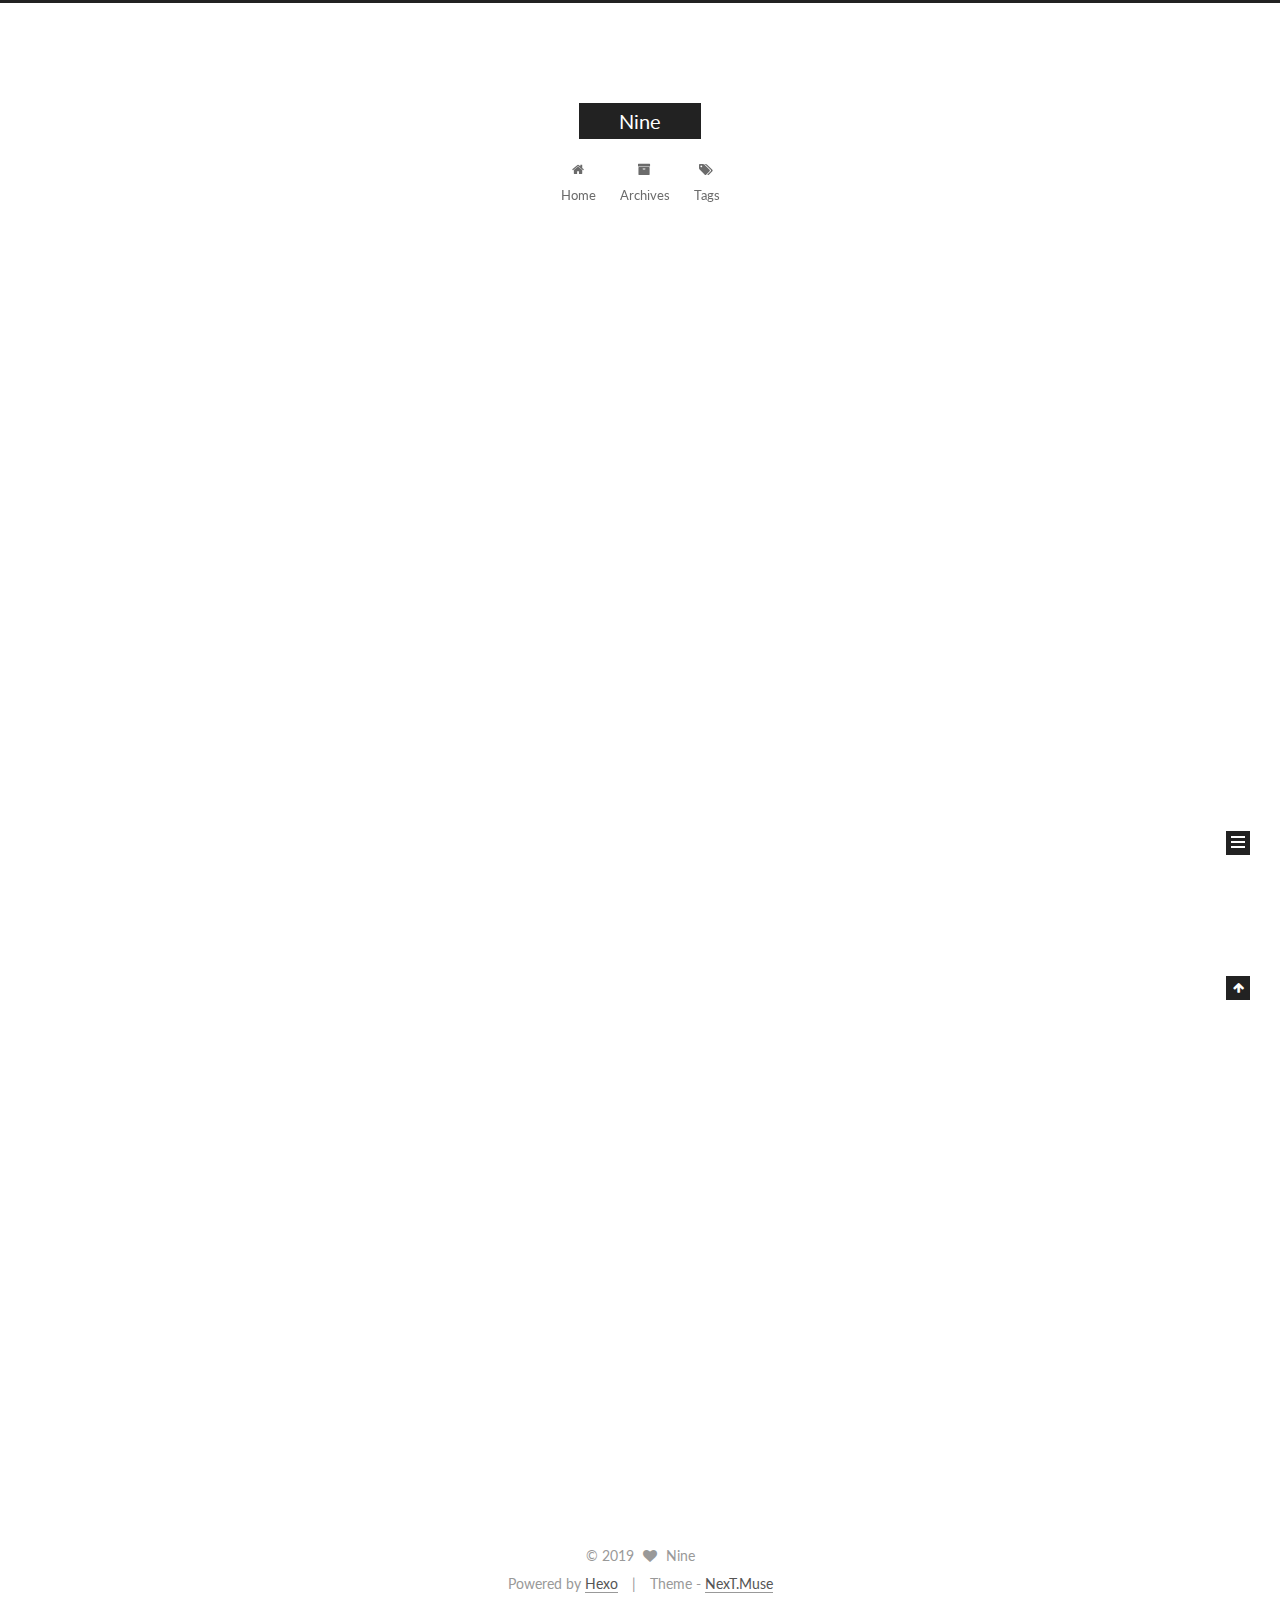
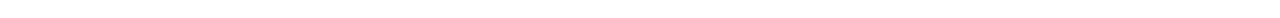
==== commit 31b2084a: "Site updated: 2019-07-08 22:20:43" ====
--- a/index.html
+++ b/index.html
@@ -5,7 +5,7 @@
   
 
 
-<html class="theme-next muse use-motion" lang>
+<html class="theme-next muse use-motion" lang="zh-CN">
 <head><meta name="generator" content="Hexo 3.9.0">
   <meta charset="UTF-8">
 <meta http-equiv="X-UA-Compatible" content="IE=edge">
@@ -95,12 +95,12 @@
 
 
 <meta property="og:type" content="website">
-<meta property="og:title" content="Hexo">
+<meta property="og:title" content="Nine">
 <meta property="og:url" content="http://yoursite.com/index.html">
-<meta property="og:site_name" content="Hexo">
-<meta property="og:locale" content="default">
+<meta property="og:site_name" content="Nine">
+<meta property="og:locale" content="zh-CN">
 <meta name="twitter:card" content="summary">
-<meta name="twitter:title" content="Hexo">
+<meta name="twitter:title" content="Nine">
 
 
 
@@ -135,7 +135,7 @@
 
 
 
-  <title>Hexo</title>
+  <title>Nine</title>
   
 
 
@@ -153,7 +153,7 @@
 
 </head>
 
-<body itemscope itemtype="http://schema.org/WebPage" lang="default">
+<body itemscope itemtype="http://schema.org/WebPage" lang="zh-CN">
 
   
   
@@ -173,7 +173,7 @@
     <div class="custom-logo-site-title">
       <a href="/" class="brand" rel="start">
         <span class="logo-line-before"><i></i></span>
-        <span class="site-title">Hexo</span>
+        <span class="site-title">Nine</span>
         <span class="logo-line-after"><i></i></span>
       </a>
     </div>
@@ -263,13 +263,13 @@
     <link itemprop="mainEntityOfPage" href="http://yoursite.com/2019/07/08/hello-word/">
 
     <span hidden itemprop="author" itemscope itemtype="http://schema.org/Person">
-      <meta itemprop="name" content="John Doe">
+      <meta itemprop="name" content="Nine">
       <meta itemprop="description" content>
       <meta itemprop="image" content="/images/avatar.gif">
     </span>
 
     <span hidden itemprop="publisher" itemscope itemtype="http://schema.org/Organization">
-      <meta itemprop="name" content="Hexo">
+      <meta itemprop="name" content="Nine">
     </span>
 
     
@@ -382,13 +382,13 @@
     <link itemprop="mainEntityOfPage" href="http://yoursite.com/2019/07/08/hello-world/">
 
     <span hidden itemprop="author" itemscope itemtype="http://schema.org/Person">
-      <meta itemprop="name" content="John Doe">
+      <meta itemprop="name" content="Nine">
       <meta itemprop="description" content>
       <meta itemprop="image" content="/images/avatar.gif">
     </span>
 
     <span hidden itemprop="publisher" itemscope itemtype="http://schema.org/Organization">
-      <meta itemprop="name" content="Hexo">
+      <meta itemprop="name" content="Nine">
     </span>
 
     
@@ -531,8 +531,8 @@
 
       <section class="site-overview sidebar-panel sidebar-panel-active">
         <div class="site-author motion-element" itemprop="author" itemscope itemtype="http://schema.org/Person">
-          <img class="site-author-image" itemprop="image" src="/images/avatar.gif" alt="John Doe">
-          <p class="site-author-name" itemprop="name">John Doe</p>
+          <img class="site-author-image" itemprop="image" src="/images/avatar.gif" alt="Nine">
+          <p class="site-author-name" itemprop="name">Nine</p>
            
               <p class="site-description motion-element" itemprop="description"></p>
           
@@ -592,7 +592,7 @@
   <span class="with-love">
     <i class="fa fa-heart"></i>
   </span>
-  <span class="author" itemprop="copyrightHolder">John Doe</span>
+  <span class="author" itemprop="copyrightHolder">Nine</span>
 </div>
 
 
--- a/css/main.css
+++ b/css/main.css
@@ -1807,7 +1807,7 @@
   width: 4px;
   height: 4px;
   border-radius: 50%;
-  background: #ff1df0;
+  background: #ba9fff;
 }
 .links-of-blogroll {
   font-size: 13px;
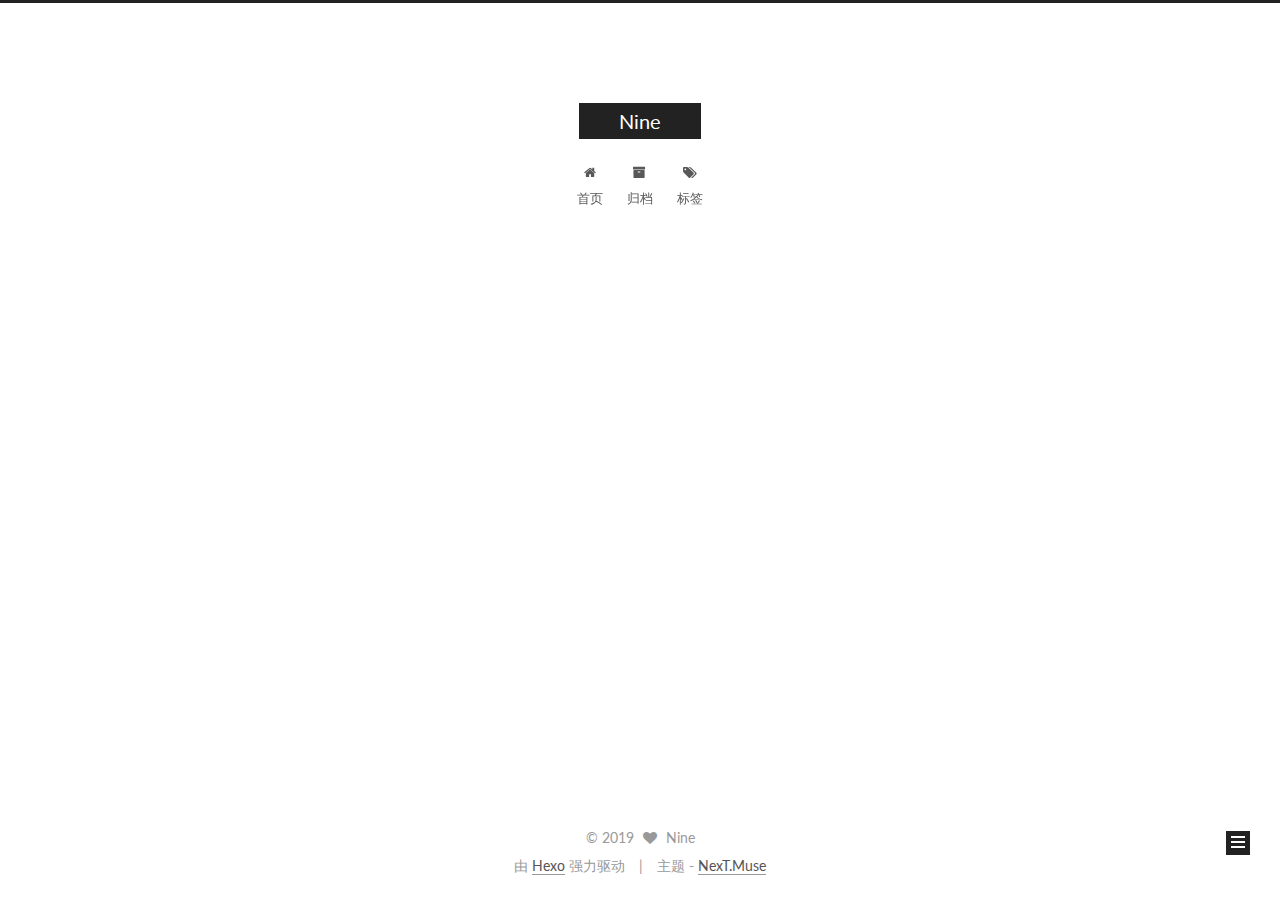
==== commit 7e36e532: "Site updated: 2019-07-08 22:36:47" ====
--- a/index.html
+++ b/index.html
@@ -5,7 +5,7 @@
   
 
 
-<html class="theme-next muse use-motion" lang="zh-CN">
+<html class="theme-next muse use-motion" lang="zh-Hans">
 <head><meta name="generator" content="Hexo 3.9.0">
   <meta charset="UTF-8">
 <meta http-equiv="X-UA-Compatible" content="IE=edge">
@@ -98,7 +98,7 @@
 <meta property="og:title" content="Nine">
 <meta property="og:url" content="http://yoursite.com/index.html">
 <meta property="og:site_name" content="Nine">
-<meta property="og:locale" content="zh-CN">
+<meta property="og:locale" content="zh-Hans">
 <meta name="twitter:card" content="summary">
 <meta name="twitter:title" content="Nine">
 
@@ -115,7 +115,7 @@
     motion: true,
     duoshuo: {
       userId: '0',
-      author: 'Author'
+      author: '博主'
     },
     algolia: {
       applicationID: '',
@@ -153,7 +153,7 @@
 
 </head>
 
-<body itemscope itemtype="http://schema.org/WebPage" lang="zh-CN">
+<body itemscope itemtype="http://schema.org/WebPage" lang="zh-Hans">
 
   
   
@@ -203,7 +203,7 @@
             
               <i class="menu-item-icon fa fa-fw fa-home"></i> <br>
             
-            Home
+            首页
           </a>
         </li>
       
@@ -213,7 +213,7 @@
             
               <i class="menu-item-icon fa fa-fw fa-archive"></i> <br>
             
-            Archives
+            归档
           </a>
         </li>
       
@@ -223,7 +223,7 @@
             
               <i class="menu-item-icon fa fa-fw fa-tags"></i> <br>
             
-            Tags
+            标签
           </a>
         </li>
       
@@ -289,9 +289,9 @@
                 <i class="fa fa-calendar-o"></i>
               </span>
               
-                <span class="post-meta-item-text">Posted on</span>
+                <span class="post-meta-item-text">发表于</span>
               
-              <time title="Post created" itemprop="dateCreated datePublished" datetime="2019-07-08T21:24:16+08:00">
+              <time title="创建于" itemprop="dateCreated datePublished" datetime="2019-07-08T21:24:16+08:00">
                 2019-07-08
               </time>
             
@@ -332,138 +332,6 @@
         
           
             
-          
-        
-      
-    </div>
-    
-    
-    
-
-    
-
-    
-
-    
-
-    <footer class="post-footer">
-      
-
-      
-
-      
-
-      
-      
-        <div class="post-eof"></div>
-      
-    </footer>
-  </div>
-  
-  
-  
-  </article>
-
-
-    
-      
-
-  
-
-  
-  
-  
-
-  <article class="post post-type-normal" itemscope itemtype="http://schema.org/Article">
-  
-  
-  
-  <div class="post-block">
-    <link itemprop="mainEntityOfPage" href="http://yoursite.com/2019/07/08/hello-world/">
-
-    <span hidden itemprop="author" itemscope itemtype="http://schema.org/Person">
-      <meta itemprop="name" content="Nine">
-      <meta itemprop="description" content>
-      <meta itemprop="image" content="/images/avatar.gif">
-    </span>
-
-    <span hidden itemprop="publisher" itemscope itemtype="http://schema.org/Organization">
-      <meta itemprop="name" content="Nine">
-    </span>
-
-    
-      <header class="post-header">
-
-        
-        
-          <h1 class="post-title" itemprop="name headline">
-                
-                <a class="post-title-link" href="/2019/07/08/hello-world/" itemprop="url">Hello World</a></h1>
-        
-
-        <div class="post-meta">
-          <span class="post-time">
-            
-              <span class="post-meta-item-icon">
-                <i class="fa fa-calendar-o"></i>
-              </span>
-              
-                <span class="post-meta-item-text">Posted on</span>
-              
-              <time title="Post created" itemprop="dateCreated datePublished" datetime="2019-07-08T21:09:58+08:00">
-                2019-07-08
-              </time>
-            
-
-            
-
-            
-          </span>
-
-          
-
-          
-            
-          
-
-          
-          
-
-          
-
-          
-
-          
-
-        </div>
-      </header>
-    
-
-    
-    
-    
-    <div class="post-body" itemprop="articleBody">
-
-      
-      
-
-      
-        
-          
-            <p>Welcome to <a href="https://hexo.io/" target="_blank" rel="noopener">Hexo</a>! This is your very first post. Check <a href="https://hexo.io/docs/" target="_blank" rel="noopener">documentation</a> for more info. If you get any problems when using Hexo, you can find the answer in <a href="https://hexo.io/docs/troubleshooting.html" target="_blank" rel="noopener">troubleshooting</a> or you can ask me on <a href="https://github.com/hexojs/hexo/issues" target="_blank" rel="noopener">GitHub</a>.</p>
-<h2 id="Quick-Start"><a href="#Quick-Start" class="headerlink" title="Quick Start"></a>Quick Start</h2><h3 id="Create-a-new-post"><a href="#Create-a-new-post" class="headerlink" title="Create a new post"></a>Create a new post</h3><figure class="highlight bash"><table><tr><td class="gutter"><pre><span class="line">1</span><br></pre></td><td class="code"><pre><span class="line">$ hexo new <span class="string">"My New Post"</span></span><br></pre></td></tr></table></figure>
-
-<p>More info: <a href="https://hexo.io/docs/writing.html" target="_blank" rel="noopener">Writing</a></p>
-<h3 id="Run-server"><a href="#Run-server" class="headerlink" title="Run server"></a>Run server</h3><figure class="highlight bash"><table><tr><td class="gutter"><pre><span class="line">1</span><br></pre></td><td class="code"><pre><span class="line">$ hexo server</span><br></pre></td></tr></table></figure>
-
-<p>More info: <a href="https://hexo.io/docs/server.html" target="_blank" rel="noopener">Server</a></p>
-<h3 id="Generate-static-files"><a href="#Generate-static-files" class="headerlink" title="Generate static files"></a>Generate static files</h3><figure class="highlight bash"><table><tr><td class="gutter"><pre><span class="line">1</span><br></pre></td><td class="code"><pre><span class="line">$ hexo generate</span><br></pre></td></tr></table></figure>
-
-<p>More info: <a href="https://hexo.io/docs/generating.html" target="_blank" rel="noopener">Generating</a></p>
-<h3 id="Deploy-to-remote-sites"><a href="#Deploy-to-remote-sites" class="headerlink" title="Deploy to remote sites"></a>Deploy to remote sites</h3><figure class="highlight bash"><table><tr><td class="gutter"><pre><span class="line">1</span><br></pre></td><td class="code"><pre><span class="line">$ hexo deploy</span><br></pre></td></tr></table></figure>
-
-<p>More info: <a href="https://hexo.io/docs/deployment.html" target="_blank" rel="noopener">Deployment</a></p>
-
           
         
       
@@ -542,8 +410,8 @@
           
             <div class="site-state-item site-state-posts">
               <a href="/archives/">
-                <span class="site-state-item-count">2</span>
-                <span class="site-state-item-name">posts</span>
+                <span class="site-state-item-count">1</span>
+                <span class="site-state-item-name">日志</span>
               </a>
             </div>
           
@@ -597,11 +465,11 @@
 
 
 <div class="powered-by">
-  Powered by <a class="theme-link" href="https://hexo.io">Hexo</a>
+  由 <a class="theme-link" href="https://hexo.io">Hexo</a> 强力驱动
 </div>
 
 <div class="theme-info">
-  Theme -
+  主题 -
   <a class="theme-link" href="https://github.com/iissnan/hexo-theme-next">
     NexT.Muse
   </a>
--- a/css/main.css
+++ b/css/main.css
@@ -1807,7 +1807,7 @@
   width: 4px;
   height: 4px;
   border-radius: 50%;
-  background: #ba9fff;
+  background: #ff5e67;
 }
 .links-of-blogroll {
   font-size: 13px;
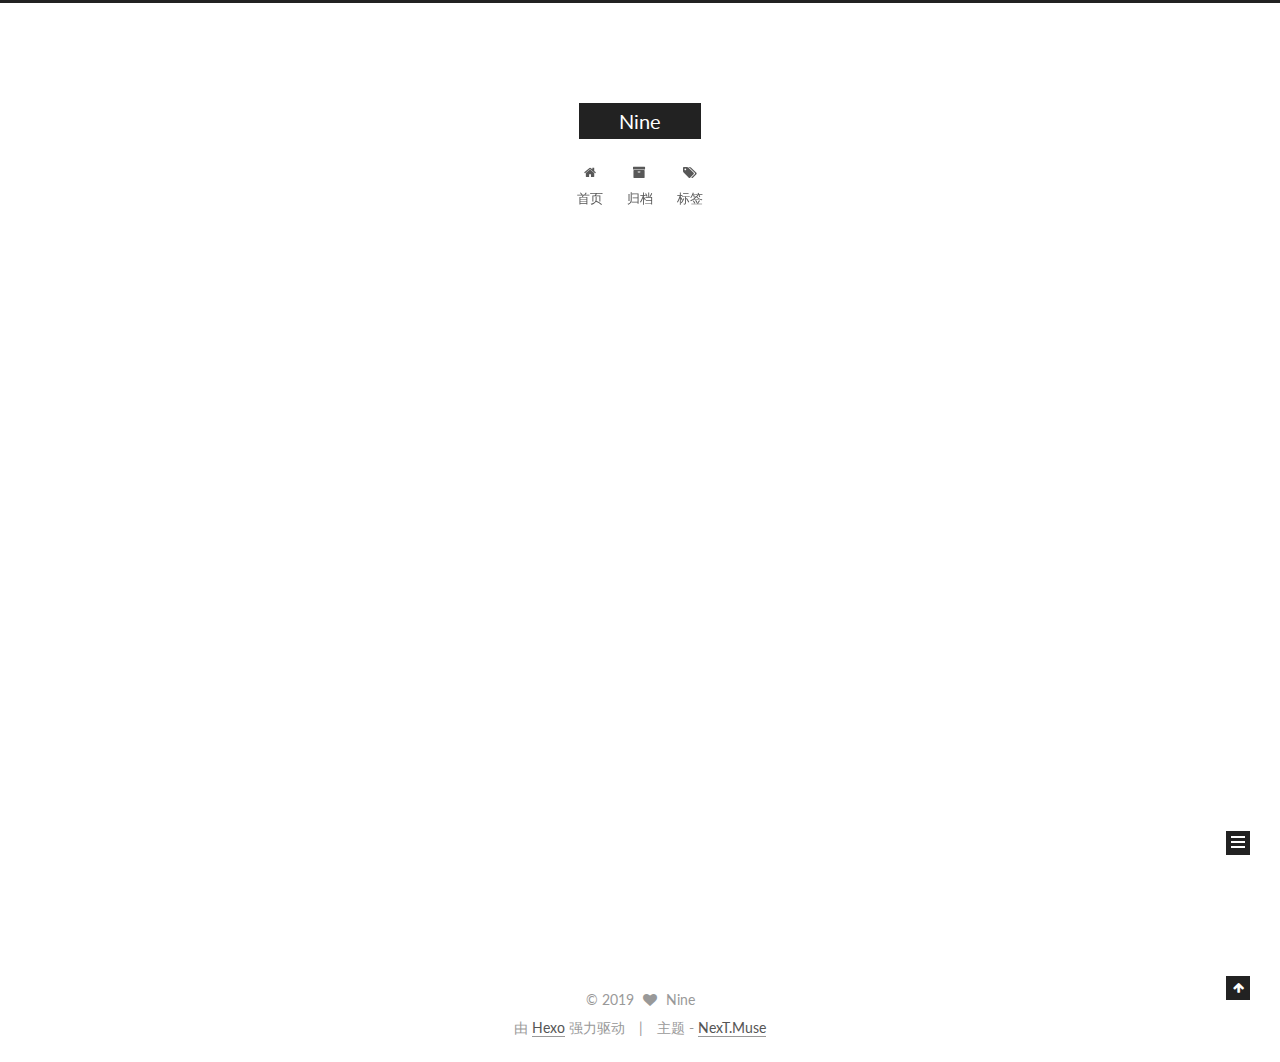
==== commit 0169e970: "Site updated: 2019-07-08 23:06:44" ====
--- a/index.html
+++ b/index.html
@@ -260,6 +260,126 @@
   
   
   <div class="post-block">
+    <link itemprop="mainEntityOfPage" href="http://yoursite.com/2019/07/08/test/">
+
+    <span hidden itemprop="author" itemscope itemtype="http://schema.org/Person">
+      <meta itemprop="name" content="Nine">
+      <meta itemprop="description" content>
+      <meta itemprop="image" content="/images/avatar.gif">
+    </span>
+
+    <span hidden itemprop="publisher" itemscope itemtype="http://schema.org/Organization">
+      <meta itemprop="name" content="Nine">
+    </span>
+
+    
+      <header class="post-header">
+
+        
+        
+          <h1 class="post-title" itemprop="name headline">
+                
+                <a class="post-title-link" href="/2019/07/08/test/" itemprop="url">测试的第二个文章</a></h1>
+        
+
+        <div class="post-meta">
+          <span class="post-time">
+            
+              <span class="post-meta-item-icon">
+                <i class="fa fa-calendar-o"></i>
+              </span>
+              
+                <span class="post-meta-item-text">发表于</span>
+              
+              <time title="创建于" itemprop="dateCreated datePublished" datetime="2019-07-08T22:19:18+08:00">
+                2019-07-08
+              </time>
+            
+
+            
+
+            
+          </span>
+
+          
+
+          
+            
+          
+
+          
+          
+
+          
+
+          
+
+          
+
+        </div>
+      </header>
+    
+
+    
+    
+    
+    <div class="post-body" itemprop="articleBody">
+
+      
+      
+
+      
+        
+          
+            <h2 id="测试"><a href="#测试" class="headerlink" title="测试"></a>测试</h2><p>​    我的第二个文章</p>
+
+          
+        
+      
+    </div>
+    
+    
+    
+
+    
+
+    
+
+    
+
+    <footer class="post-footer">
+      
+
+      
+
+      
+
+      
+      
+        <div class="post-eof"></div>
+      
+    </footer>
+  </div>
+  
+  
+  
+  </article>
+
+
+    
+      
+
+  
+
+  
+  
+  
+
+  <article class="post post-type-normal" itemscope itemtype="http://schema.org/Article">
+  
+  
+  
+  <div class="post-block">
     <link itemprop="mainEntityOfPage" href="http://yoursite.com/2019/07/08/hello-word/">
 
     <span hidden itemprop="author" itemscope itemtype="http://schema.org/Person">
@@ -331,7 +451,8 @@
       
         
           
-            
+            <h3 id="one"><a href="#one" class="headerlink" title="one"></a>one</h3><p>我的第一个文章</p>
+
           
         
       
@@ -410,7 +531,7 @@
           
             <div class="site-state-item site-state-posts">
               <a href="/archives/">
-                <span class="site-state-item-count">1</span>
+                <span class="site-state-item-count">2</span>
                 <span class="site-state-item-name">日志</span>
               </a>
             </div>
--- a/css/main.css
+++ b/css/main.css
@@ -1807,7 +1807,7 @@
   width: 4px;
   height: 4px;
   border-radius: 50%;
-  background: #ff5e67;
+  background: #ff54ff;
 }
 .links-of-blogroll {
   font-size: 13px;
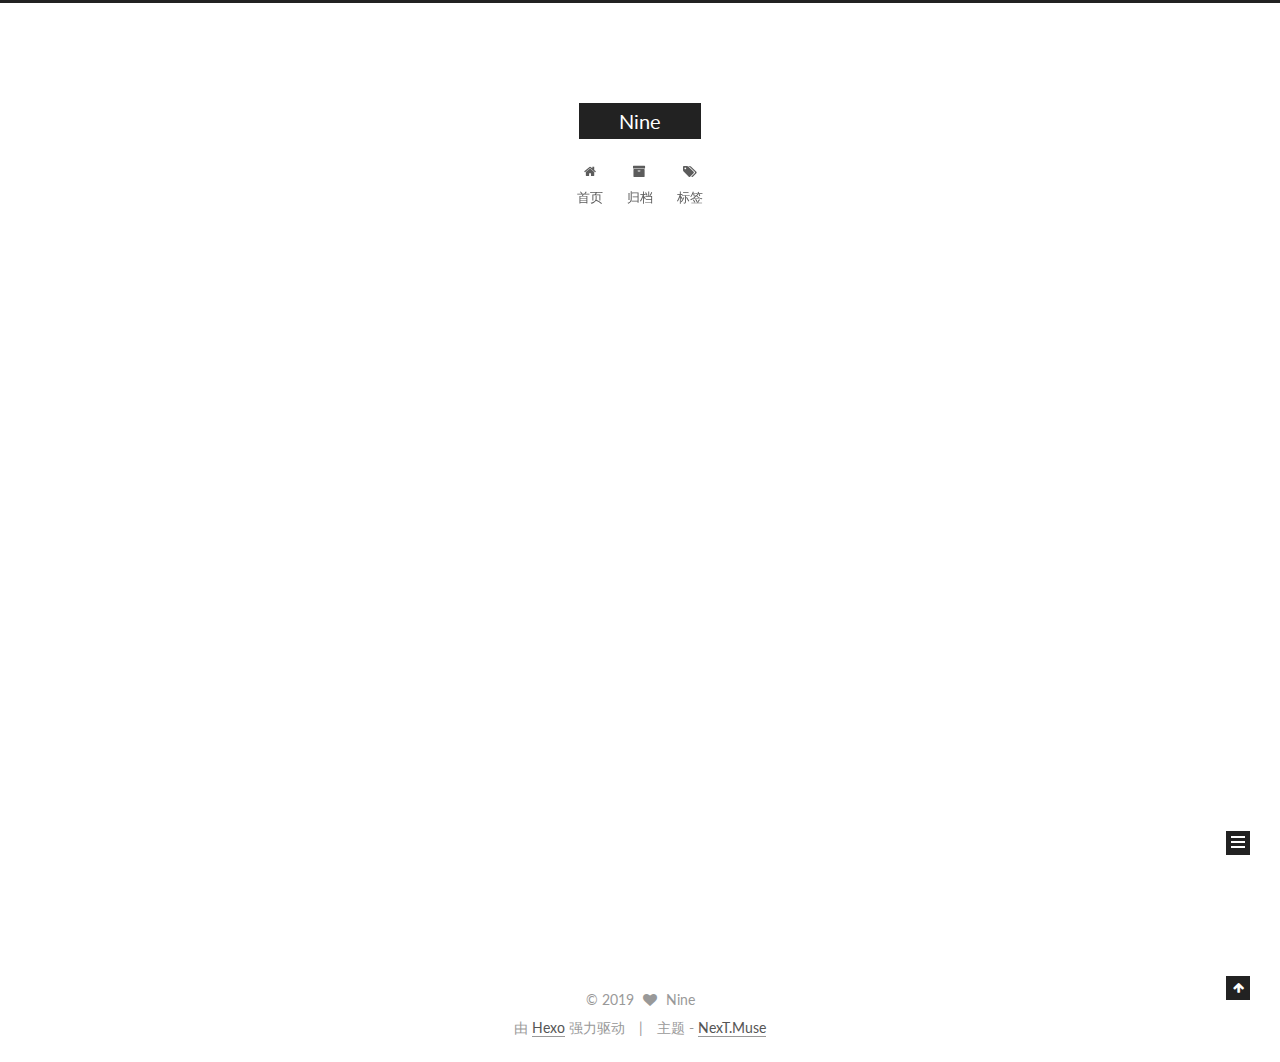
==== commit 112cc34b: "Site updated: 2019-07-08 23:12:48" ====
--- a/index.html
+++ b/index.html
@@ -331,7 +331,7 @@
       
         
           
-            <h2 id="测试"><a href="#测试" class="headerlink" title="测试"></a>测试</h2><p>​    我的第二个文章</p>
+            <h2 id="测试"><a href="#测试" class="headerlink" title="测试"></a>测试</h2><p>​    偶然当默契 …..真是个弟弟</p>
 
           
         
--- a/css/main.css
+++ b/css/main.css
@@ -1807,7 +1807,7 @@
   width: 4px;
   height: 4px;
   border-radius: 50%;
-  background: #ff54ff;
+  background: #1d2bff;
 }
 .links-of-blogroll {
   font-size: 13px;
